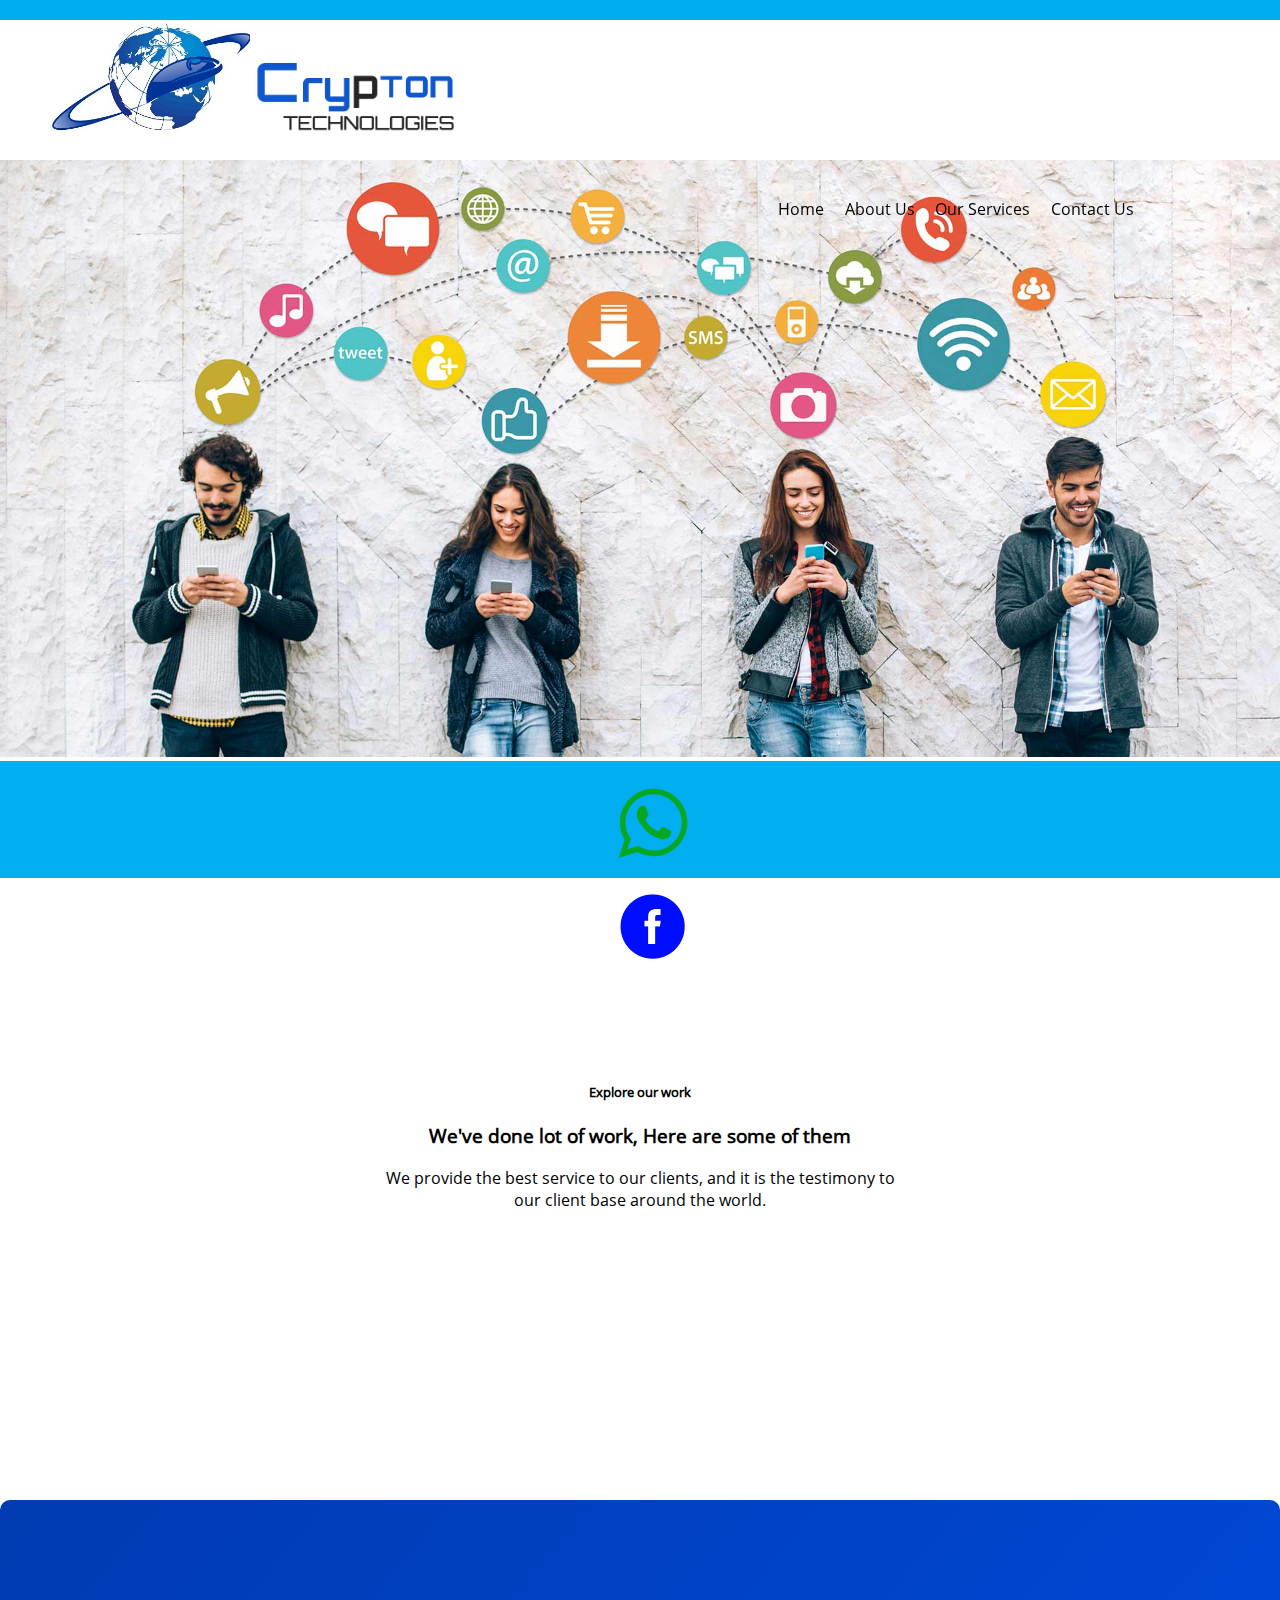
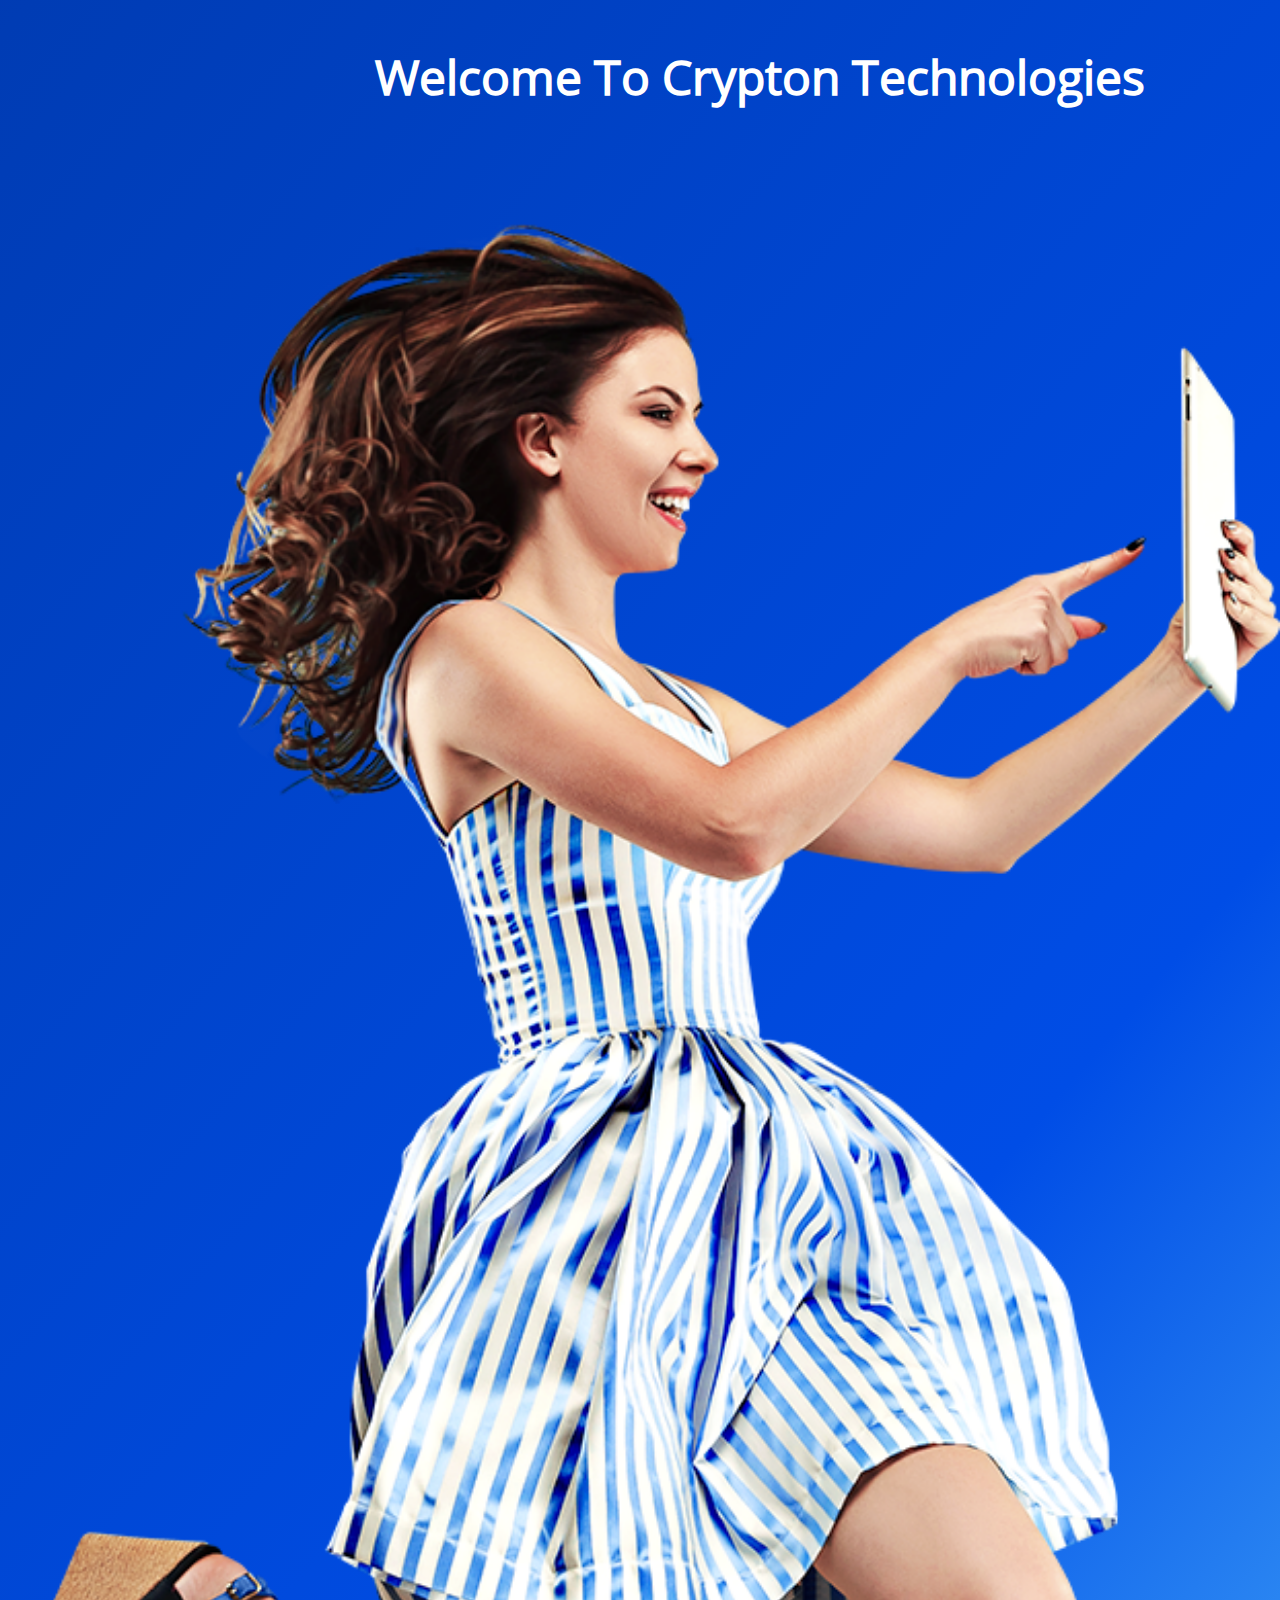
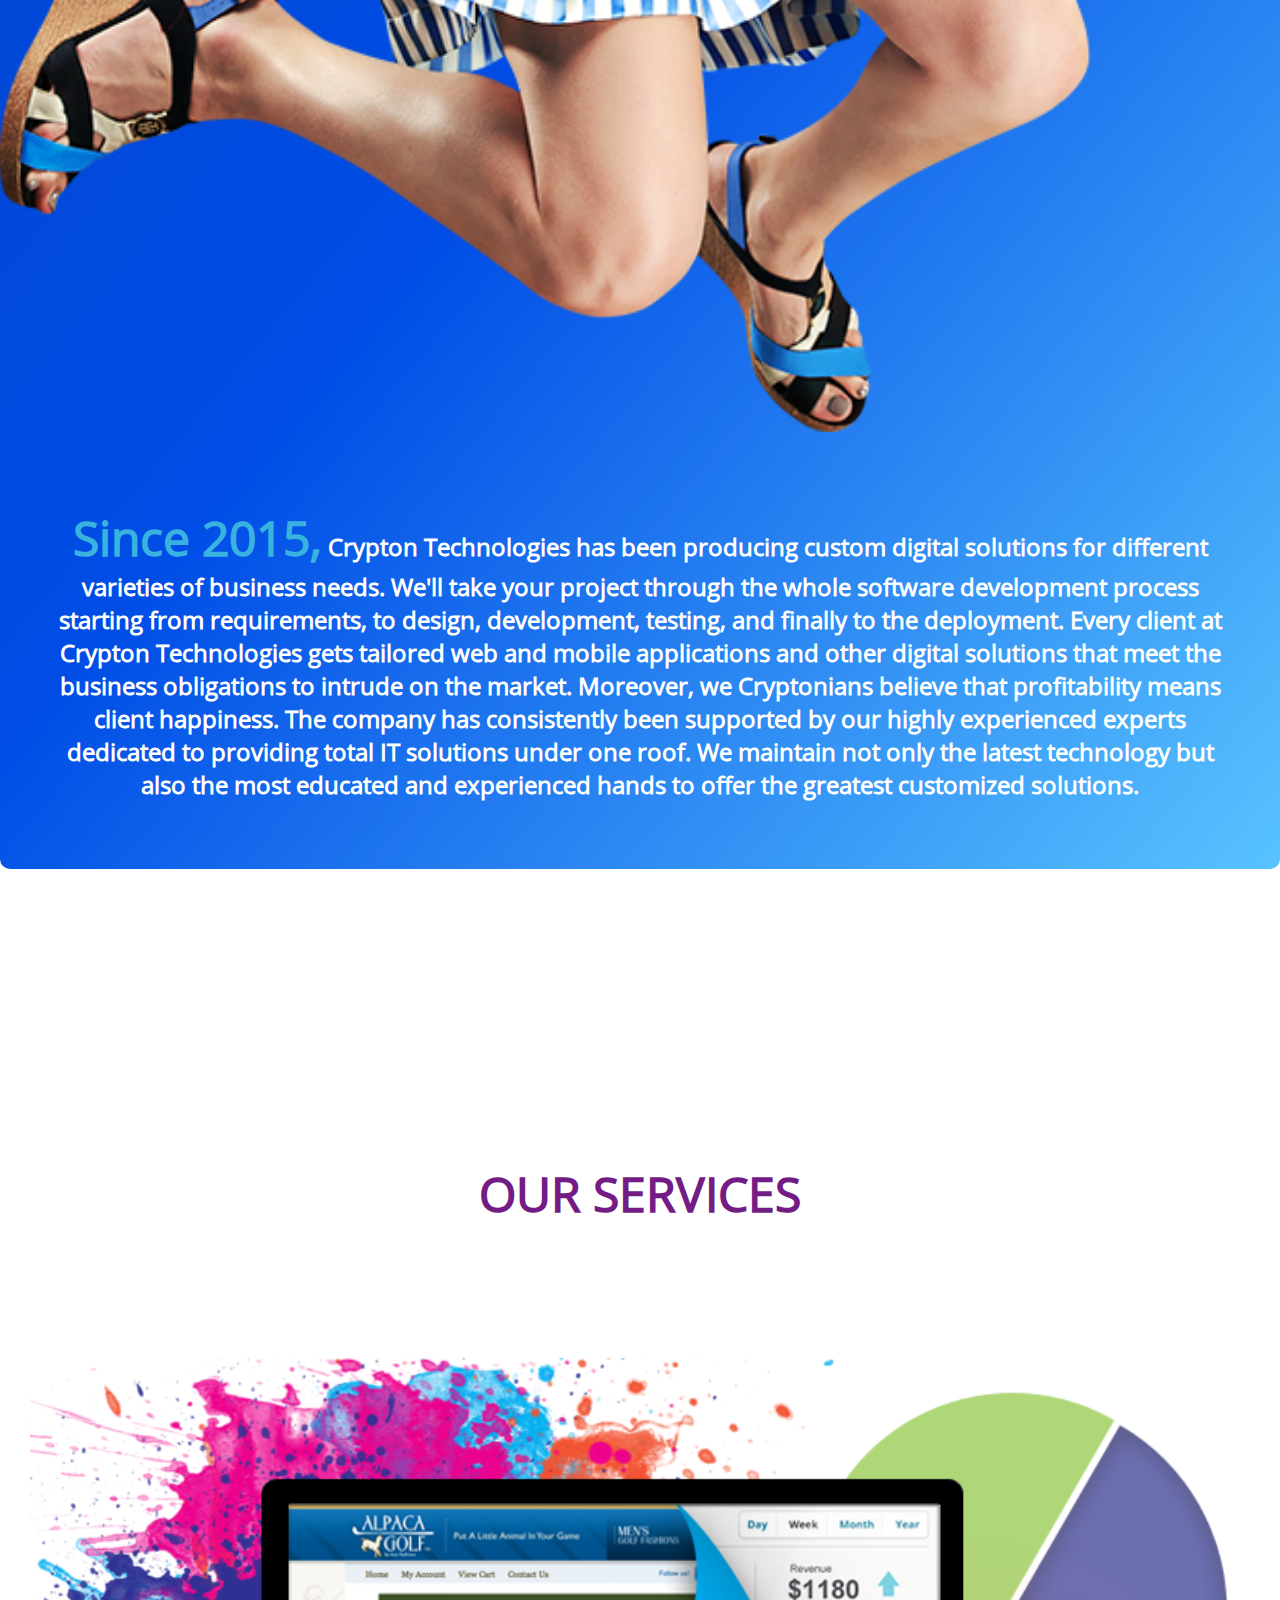
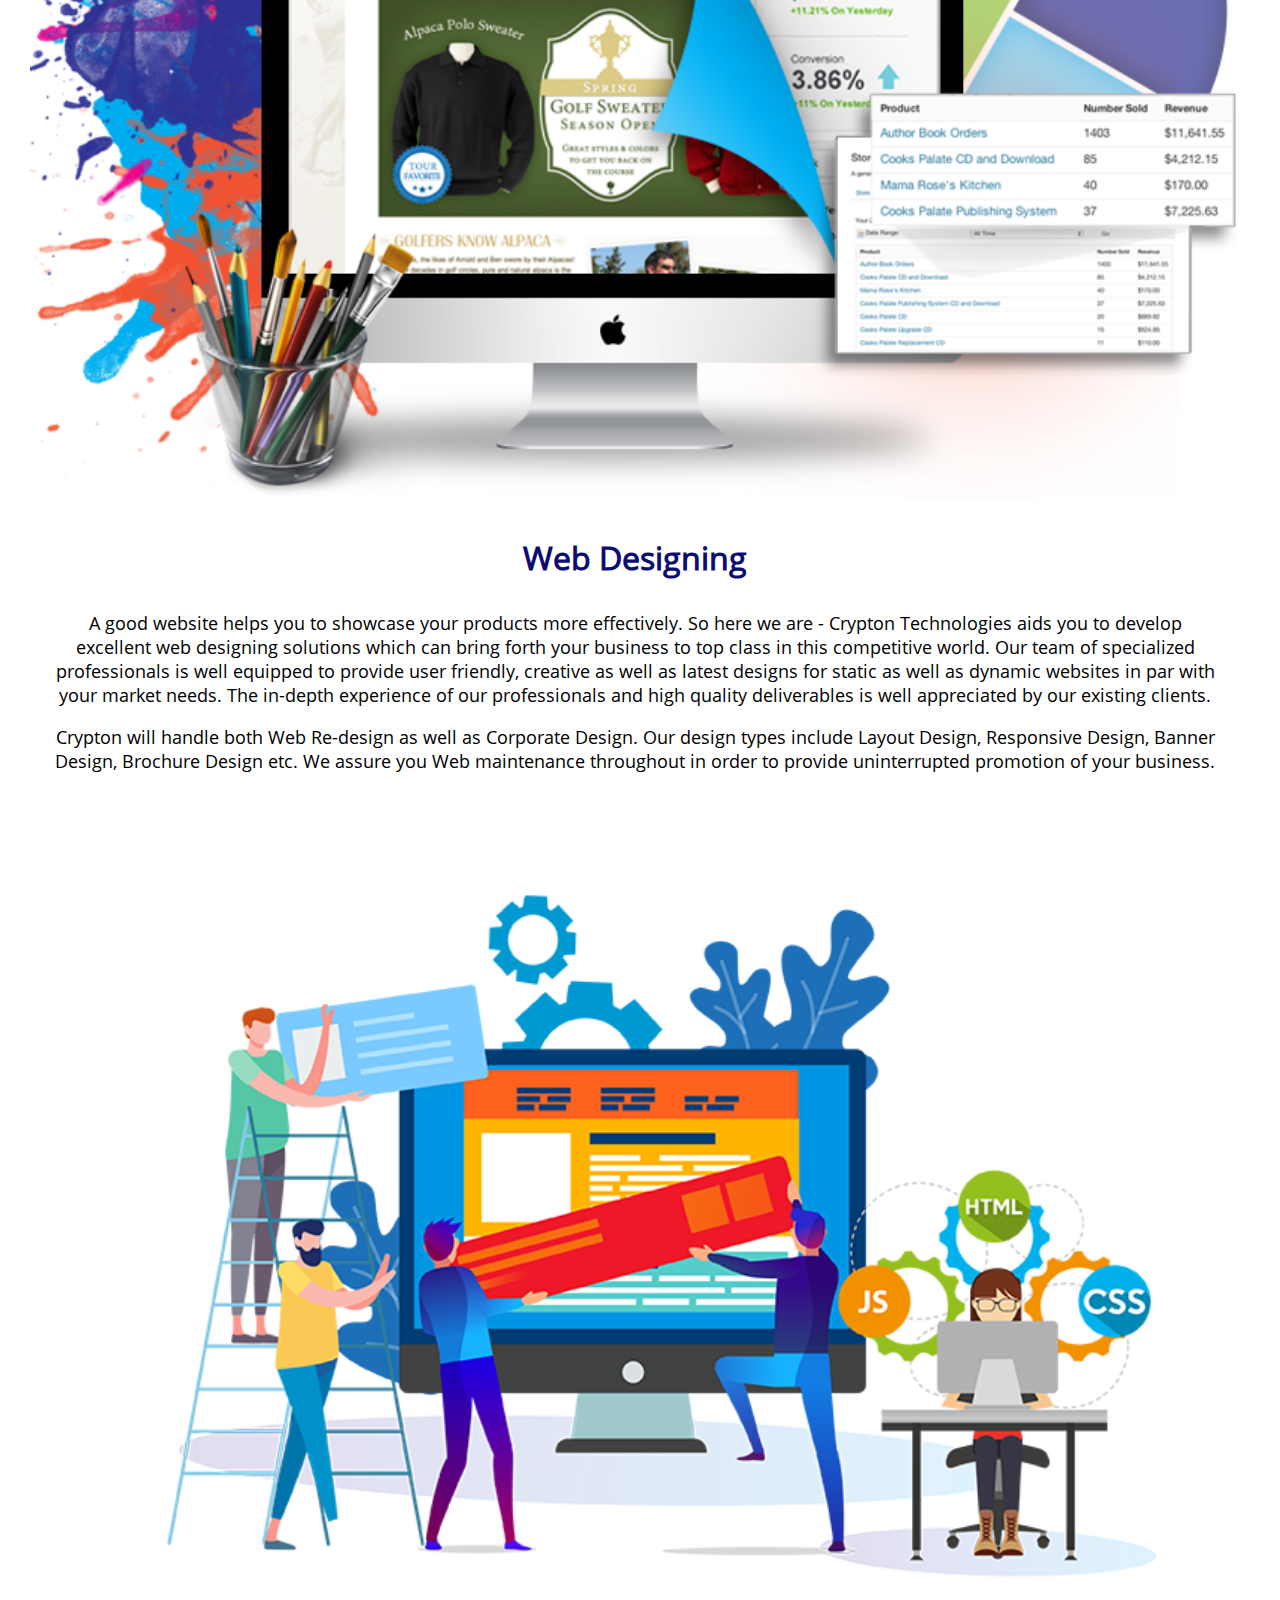
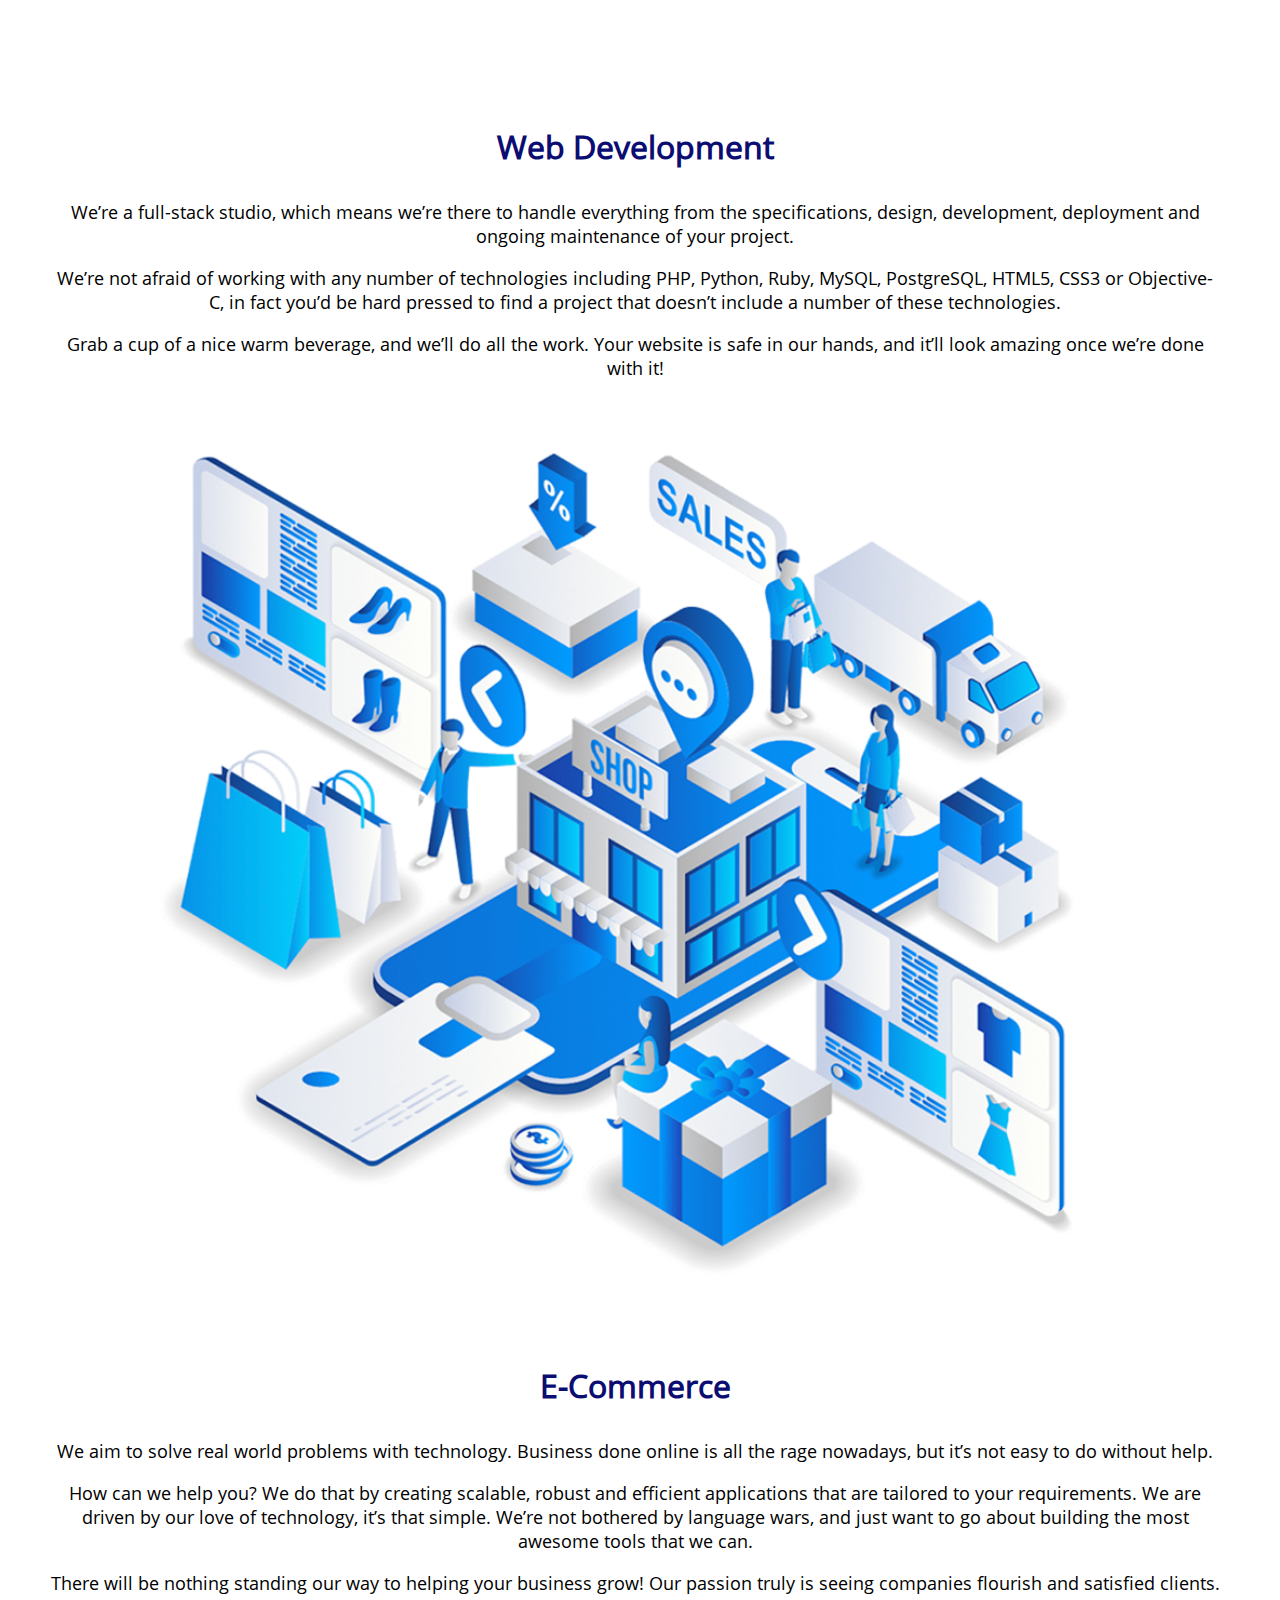
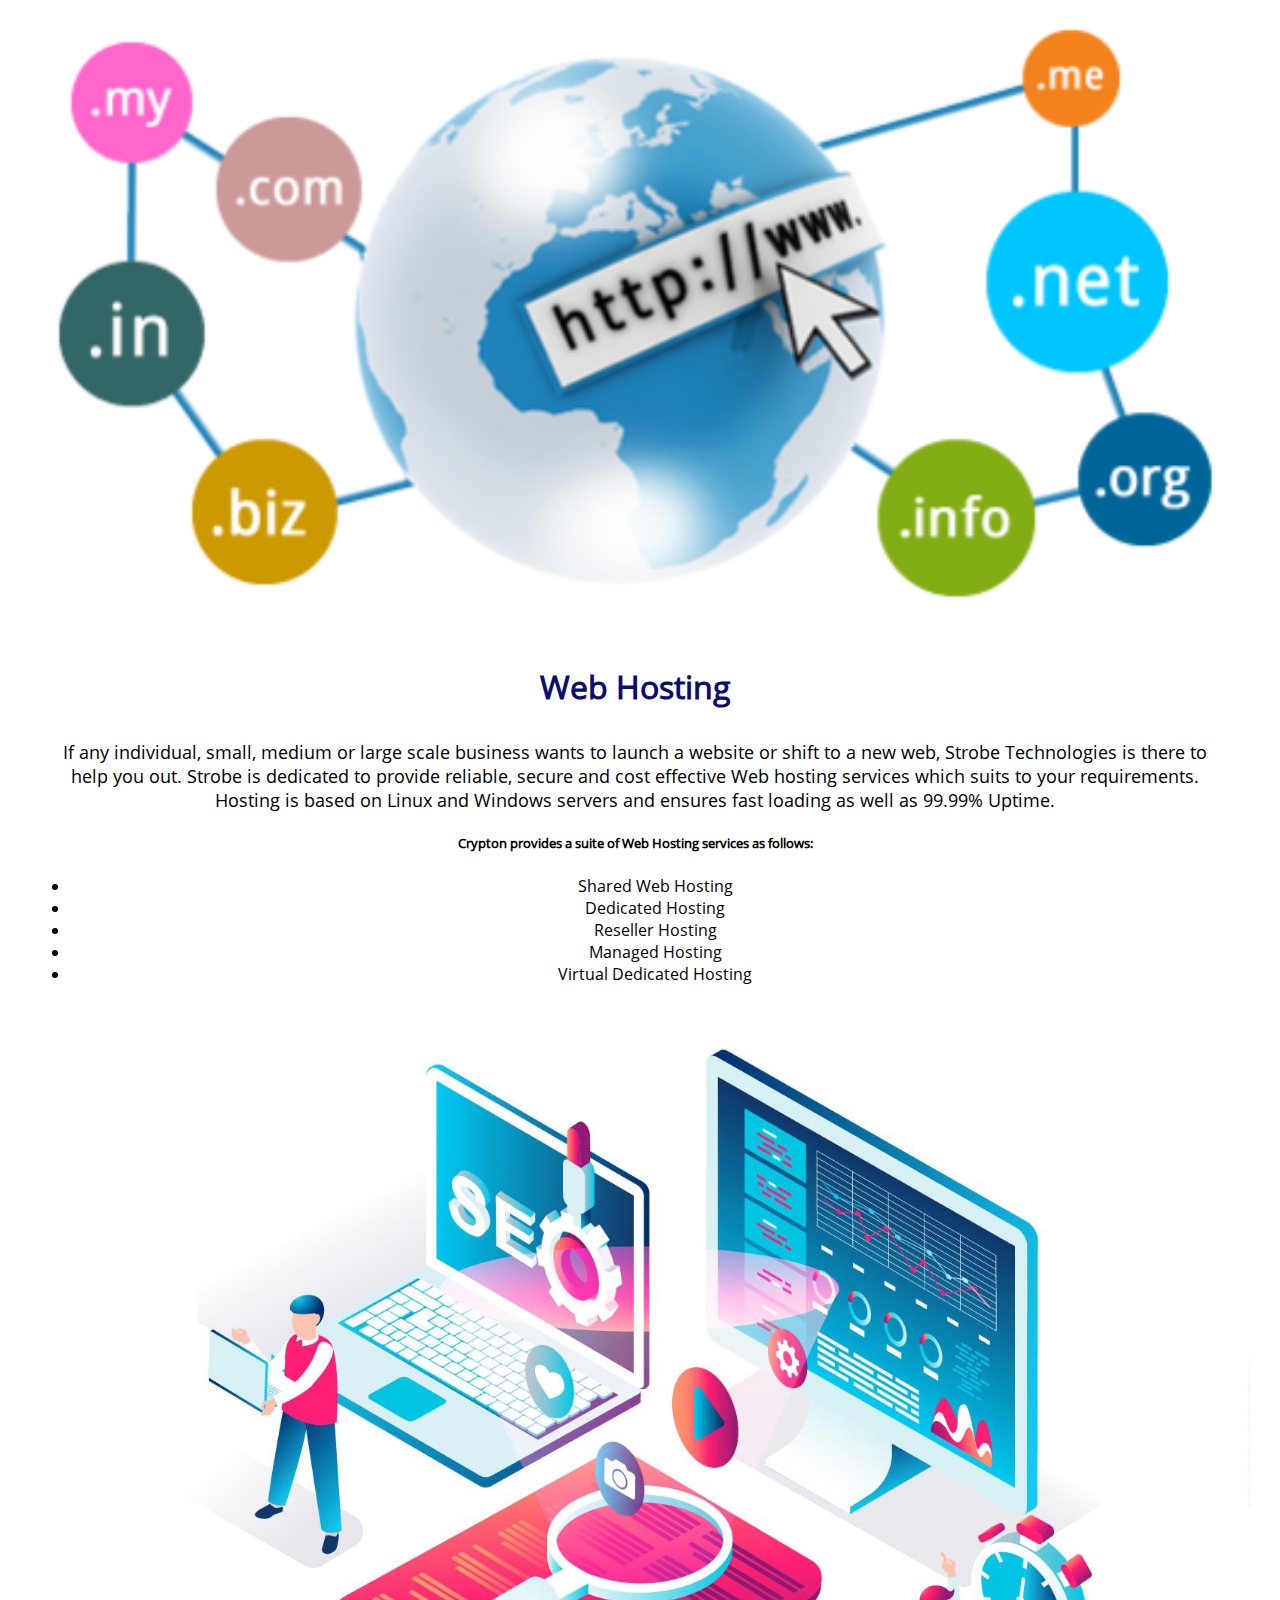
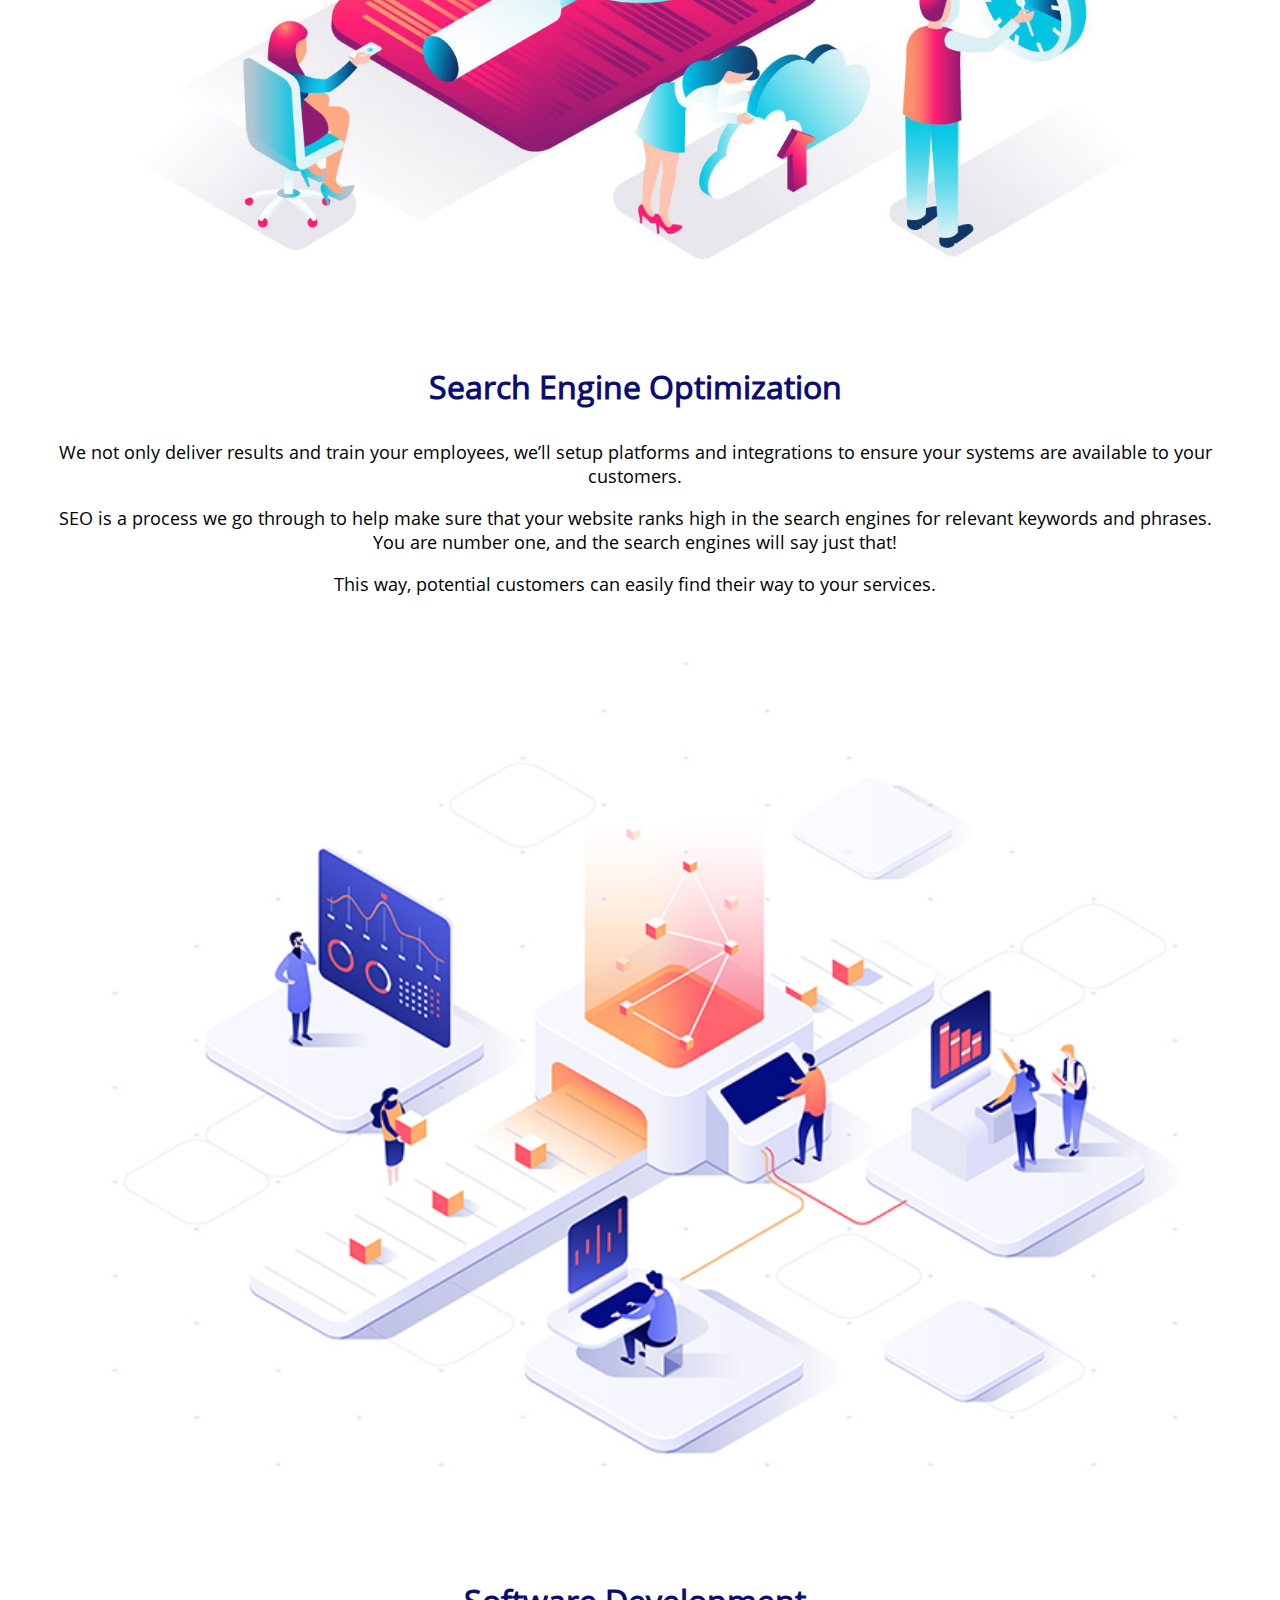
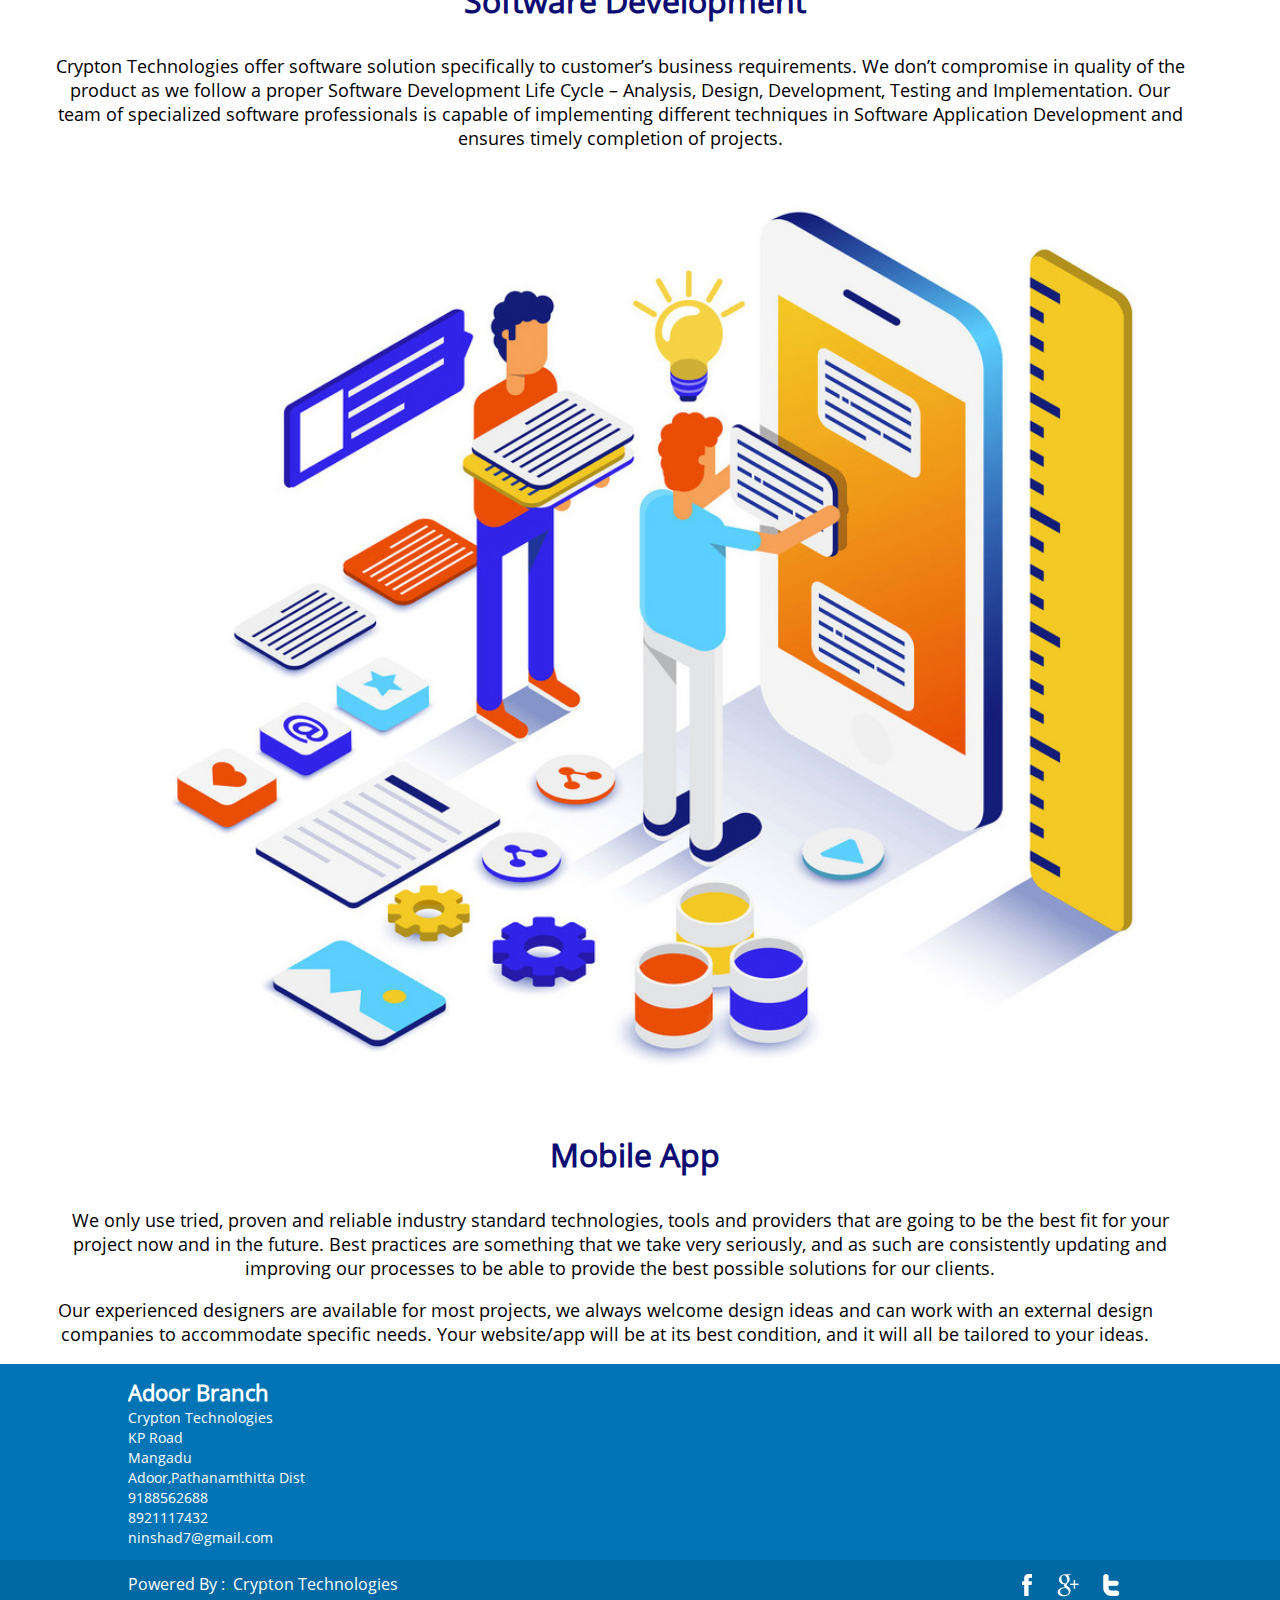
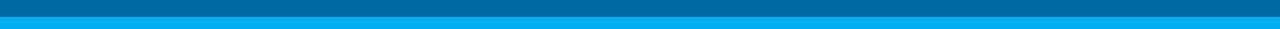
==== index.html @ d17ed63d "final file" ====
<!doctype html>
<html lang="en">
    
<meta http-equiv="content-type" content="text/html;charset=UTF-8" />
<head><link rel="SHORTCUT ICON" href= "favicon.ico"/>
        <title>Crypton Technologies</title>
        <link rel="icon" href="image/C-icon.png" type="image/gif" sizes="16x16">

        <meta charset="UTF-8">
        <meta name="description" content="Crypton technologies, ernakulam,kochi,adoor,pathanamthitta,kerala" />
        <meta name="keywords" content="Crypton technologies, ernakulam,kochi,adoor,pathanamthitta,kerala"/>
        <meta name="viewport" content="width=device-width,initial-scale=1,maximum-scale=1,user-scalable=no"/>
        <meta name="google-site-verification" content="0KHMVZ8D6ejwrMhifEtic9JtCT7W3OcyH9omM4AAMWU" />
        <link href="style/style.css" rel="stylesheet" type="text/css" title="Networking Courses Kollam" />
                <script type="text/javascript">
            var kla = 0;
            var iggg = ["admin/upload/head1.jpg","admin/upload/head4.jpg","admin/upload/head1.jpg","admin/upload/head6.png","admin/upload/head1.jpg","admin/upload/slide13.jpg"];
            window.setInterval(function () {
                document.getElementById("sss").style.opacity = "0.2"
                window.setTimeout(function () {
                    document.getElementById("sss").src = iggg[kla];
                    document.getElementById("sss").style.opacity = "1"
                }, 750);
                kla++;
                if (kla > iggg.length - 1) {
                    kla = 0;
                }
            }, 5000);
        </script>



<link href="https://cdn.jsdelivr.net/npm/bootstrap@5.0.0-beta1/dist/css/bootstrap.min.css" rel="stylesheet" integrity="sha384-giJF6kkoqNQ00vy+HMDP7azOuL0xtbfIcaT9wjKHr8RbDVddVHyTfAAsrekwKmP1" crossorigin="anonymous">



    </head>

    <body>
        
        <div id="container">
            <div class="header" >
                <div class="row" style="background: white;">
                    <div class="col-12 col-sm-12 col-md-6 col-lg-6 col-xl-6">  
                  <img src="image/Soften-Logo1.jpg" style="width: 200px;margin-left: 50px;"  alt="Crypton Technologies">
                  <img   src="image/crypton1.png" style="width: 200px; margin-left: 0px;"  alt="Crypton Technologies">
                    </div>
    	          <div  class="col-12 col-sm-12 col-md-6 col-lg-6 col-xl-6" id="topnav">
                     <a href="index.html"  title="Crypton Technologies" >Home</a>
                     <a href="#about" title="Company profile of Crypton Technologies">About Us</a>
                    <a href="#servicess" title="Services of Crypton Technologies">Our Services</a>
                    <!-- <a href="portfolio.html" title="Portfolio of Crypton Technologies">Portfolio</a> -->
                    <a href="contact-us.html" title="contact">Contact Us</a>
                  </div>
                </div>
            </div>  
        </div> 
        </div>        
            
            
          
            <div class="slide" style="padding-top: 10em;">


              
                
                <img  src="image/slide11.jpg" alt="Crypton"  id="sss"/> 
                
            </div>
        
    
            <section class="head-section"></section>
                <div id="menu2">
    	<div id="topnav2">
        
      <!--  <a href="products.html" title="Products of Strobe Technologies">Products</a>
		<a href="blog.html" title="Blog of Strobe Technologies">Blog</a>
        <a href="placed.html" title="Student who placed of Strobe Technologies">Placements</a>
        <a href="international.html" title="International of Strobe Technologies">International</a>
        <a href="video.html" title="Video Gallery of Strobe Technologies">Video Gallery</a>
        <a href="faculty.html" title="Faculty of Strobe Technologies"  >Faculty</a>
        <a href="franchisee.html" title="Franchisee of Strobe Technologies">Franchisee</a>
        <a href="download.html" title="Downloads">Downloads</a>
        <a href="certification.html" title="Certification of Strobe Technologies">Certification</a>        </div>
    </div>   
    --> 
    
    <div class="q8c6tt-2 jxPOhn"><a href="https://wa.me/9188562688" target="_blank" color="#4dc247" class="q8c6tt-0 jlzTty"><svg viewBox="0 0 32 32" xmlns="http://www.w3.org/2000/svg" xmlns:xlink="http://www.w3.org/1999/xlink" style="width: 100px; height:100px; fill: rgb(8, 167, 35); stroke: none;"><path d="M19.11 17.205c-.372 0-1.088 1.39-1.518 1.39a.63.63 0 0 1-.315-.1c-.802-.402-1.504-.817-2.163-1.447-.545-.516-1.146-1.29-1.46-1.963a.426.426 0 0 1-.073-.215c0-.33.99-.945.99-1.49 0-.143-.73-2.09-.832-2.335-.143-.372-.214-.487-.6-.487-.187 0-.36-.043-.53-.043-.302 0-.53.115-.746.315-.688.645-1.032 1.318-1.06 2.264v.114c-.015.99.472 1.977 1.017 2.78 1.23 1.82 2.506 3.41 4.554 4.34.616.287 2.035.888 2.722.888.817 0 2.15-.515 2.478-1.318.13-.33.244-.73.244-1.088 0-.058 0-.144-.03-.215-.1-.172-2.434-1.39-2.678-1.39zm-2.908 7.593c-1.747 0-3.48-.53-4.942-1.49L7.793 24.41l1.132-3.337a8.955 8.955 0 0 1-1.72-5.272c0-4.955 4.04-8.995 8.997-8.995S25.2 10.845 25.2 15.8c0 4.958-4.04 8.998-8.998 8.998zm0-19.798c-5.96 0-10.8 4.842-10.8 10.8 0 1.964.53 3.898 1.546 5.574L5 27.176l5.974-1.92a10.807 10.807 0 0 0 16.03-9.455c0-5.958-4.842-10.8-10.802-10.8z">
        
    </path></svg></a></div>
    
    

 

         <div id="con"  >

                <div class="row">
                    <div style="padding: 1em;"> <a href="https://www.facebook.com/Crypton-Technologies-102543871798617"><img src="image/fb.png" width="65em" height="65em" alt="facebook" /></a></div>
                   
                    
                    <div class="col-6 col-sm-6 col-md-6 col-lg-6 col-xl-6" style="padding: 5em;">
                    
                       

                        
                            <h5 class="small-title wow bounceInLeft" data-wow-duration="3s" style="visibility: visible; animation-duration: 3s; animation-name: bounceInLeft;">
                            Explore our work </h5>
                            <h3 class="title-3 wow bounceInLeft" data-wow-duration="3s" style="visibility: visible; animation-duration: 3s; animation-name: bounceInLeft; font-weight: bolder;">
                            We've done lot of work, Here are some of them </h3>
                            <p class="title-para wow bounceInLeft" data-wow-duration="3s" style="visibility: visible; animation-duration: 3s; animation-name: bounceInLeft;">We provide the best service to our
                            clients, and it is the testimony to<br>our client base around the
                            world.</p>
                           
                            


                            <!-- "https://storage.googleapis.com/webcastletech/webcastletech_home_portfolio.mp4" -->


                    </div>
                        <div class="col-6 col-sm-6 col-md-6 col-lg-6 col-xl-6" data-wow-duration="3s" >
                            <video width="550em"  muted="" autoplay="autoplay" loop="loop"  >
                            <source src=videos/vdo1.mp4>
                            </video>
                            
                            
                            
                            
                            
                            </div>
    
                    </div>

           
           



                <div id="about" style="width: 100%;  background: linear-gradient(-50deg,#58c3ff 0,#004de6 40%,#003bb1 100%);">

                    <div class="row">
                        <h1 title="Network courses in Kollam" style="color: white;margin-top: 3em; font-weight: bold; font-size: 3em; margin-left: 5em;" >Welcome To Crypton Technologies </h1>
                        <div class="col-6 col-sm-6 col-md-6 col-lg-6 col-xl-6" style="padding-top: 5em;">
                            <img src="image/about-image.png" height="auto" width="100%" data-v-9f7d1794="">
        
                        </div>
                        <div class="col-6 col-sm-6 col-md-6 col-lg-6 col-xl-6">
                            
                                <h2 style="color: white; padding: 2em;"><span style="color:#39b2df; font-size: 2em;">Since 2015,</span>  Crypton Technologies has been producing custom digital solutions for different varieties of business needs. We'll take your project through the whole software development process starting from requirements, to design, development, testing, and finally to the deployment. Every client at Crypton Technologies gets tailored web and mobile applications and other digital solutions that meet the business obligations to intrude on the market. Moreover, we Cryptonians believe that profitability means client happiness. The company has consistently been supported by our highly experienced experts dedicated to providing total IT solutions under one roof. We maintain not only the latest technology but also the most educated and experienced hands to offer the greatest customized solutions. </h2>
        
                        </div>

                   </div>


               </div>


                    <!-- <h1 title="Network courses in Kollam" style="color: white;margin-top: 3em; font-weight: bold; font-size: 3em;">Welcome To Crypton Technologies </h1>
                        <h2 style="color: white; padding: 6em;"><span style="color:#39b2df; font-size: 2em;">Crypton Technologies</span> offer broad, deep spectrum of software and networking courses for candidates meeting industrial standards and succor them to pursue certification in CCNA, CCNP, MCITP, SCJP, CCSP, CCIE, MCSE, RHCE, Live Projects, Asp.Net, C#.Net, PHP, Java, J2EE, Android, Ethical Hacking etc. We furnish a comprehensive, modern learning experience to help students enhance their foundational IT skills required to design, build, and manage software and networks, along with career skills such as problem solving, and critical thinking. </h2>  
                    </div> -->
                    

                   
               
        <section id="servicess" style="padding-top: 10em;">
                
        <div  style="padding: 100px; text-align: center; " >

       
            <h1 class="services-style" style="color: #731c85; font-weight: bolder; font-size:3em;" >OUR SERVICES</h1>
        </div>
    </section>

        
        <section style="padding-left: 30px; padding-right: 40px;"  >

            <div class="row">
                <div class="col-12 col-sm-12 col-md-6 col-lg-6 col-xl-6"> 
                    <img src="image/web design.png" height="auto" width="100%" data-v-9f7d1794="">
                           </div>
                 <div class="col-12 col-sm-12 col-md-6 col-lg-6 col-xl-6"> 
                    <h3 class="text-center font-weight-bold" data-v-9f7d1794=""  style="color: #0b0d72; font-weight: bolder; font-size: xx-large;">Web Designing</h3> 
                    <p class="text-justify mt-4" data-v-9f7d1794="" style="font-size:large; margin-right: 20px;margin-left: 20px;"> A good website helps you to showcase your products more effectively. So here we are - Crypton Technologies aids you to develop excellent web designing solutions which can bring forth your business to top class in this competitive world. Our team of specialized professionals is well equipped to provide user friendly, creative as well as latest designs for static as well as dynamic websites in par with your market needs. The in-depth experience of our professionals and high quality deliverables is well appreciated by our existing clients.</p>
            <p class="text-justify" data-v-9f7d1794="" style="font-size:large; margin-right: 20px;margin-left: 20px;">Crypton will handle both Web Re-design as well as Corporate Design. Our design types include Layout Design, Responsive Design, Banner Design, Brochure Design etc. We assure you Web maintenance throughout in order to provide uninterrupted promotion of your business.</p>
        </div> 

            <div class="row">
                <div class="col-12 col-sm-12 col-md-6 col-lg-6 col-xl-6">
                    <img src="image/web development.png" height="auto" width="100%"  data-v-9f7d1794="">
                </div> 
                <div class="col-12 col-sm-12 col-md-6 col-lg-6 col-xl-6">
                    <h3 class="text-center font-weight-bold" data-v-9f7d1794=""  style="color: #0b0d72; font-weight: bolder; font-size: xx-large;">Web Development</h3>
                     <p class="text-justify mt-4" data-v-9f7d1794=""  style="font-size:large; margin-right: 20px;margin-left: 20px;"> We’re a full-stack studio, which means we’re there to handle everything from the specifications, design,
                development, deployment and ongoing maintenance of your project.</p> 
                <p class="text-justify" data-v-9f7d1794="" style="font-size:large; margin-right: 20px;margin-left: 20px;">We’re not afraid of working with any number of technologies including PHP, Python, Ruby, MySQL,
                PostgreSQL, HTML5, CSS3 or Objective-C, in fact you’d be hard pressed to find a project that doesn’t include a number of these technologies.</p>
                 <p class="text-justify" data-v-9f7d1794="" style="font-size:large; margin-right: 20px;margin-left: 20px;">Grab a cup of a nice warm beverage, and we’ll do all the work. Your website is safe in our hands, and it’ll look amazing once we’re done with it!</p>
               </div>
              
        <div class="row">
            <div class="col-12 col-sm-12 col-md-6 col-lg-6 col-xl-6">
              <img src="image/pic1.png" height="auto" width="100%" style="padding: 10px" data-v-9f7d1794="">
            </div>
            <div class="col-12 col-sm-12 col-md-6 col-lg-6 col-xl-6">
              <h3 class="text-center font-weight-bold" data-v-9f7d1794="" style="color: #0b0d72; font-weight: bolder; font-size: xx-large;">E-Commerce </h3>
              <p class="text-justify mt-4" data-v-9f7d1794="" style="font-size:large; margin-right: 20px;margin-left: 20px;"> We aim to solve real world problems with technology. Business done online is all the rage nowadays, but it’s not easy to do without help.</p>
               <p class="text-justify" data-v-9f7d1794="" style="font-size:large; margin-right: 20px;margin-left: 20px;">How can we help you? We do that by creating scalable, robust and efficient applications that are
         tailored to your requirements. We are driven by our love of technology, it’s that simple. We’re not
         bothered by language wars, and just want to go about building the most awesome tools that we can.</p>
          <p class="text-justify" data-v-9f7d1794="" style="font-size:large; margin-right: 20px;margin-left: 20px;">There will be nothing standing our way to helping your business grow! Our passion truly is seeing companies flourish and satisfied clients.</p>
            </div>
            <div class="row">
                <div class="col-12 col-sm-12 col-md-6 col-lg-6 col-xl-6"> 
                    <img src="image/web hostinggg.png" height="auto" width="100%" style="padding: 10px" data-v-9f7d1794="">
                </div>
                <div class="col-12 col-sm-12 col-md-6 col-lg-6 col-xl-6"> 
                    <h3 class="text-center font-weight-bold" data-v-9f7d1794=""  style="color: #0b0d72; font-weight: bolder; font-size: xx-large;">Web Hosting</h3> 
                    <p class="text-justify mt-4" style="font-size:large; margin-right: 20px;margin-left: 20px;" data-v-9f7d1794="">If any individual, small, medium or large scale business wants to launch a website or shift to a new web, Strobe Technologies is there to help you out. Strobe is dedicated to provide reliable, secure and cost effective Web hosting services which suits to your requirements. Hosting is based on Linux and Windows servers and ensures fast loading as well as 99.99% Uptime.</p>
                    <h5 class="head2">Crypton provides a suite of Web Hosting services as follows:</h5>
                    <ul>
                        <li>Shared Web Hosting</li>
                        <li>Dedicated Hosting</li>
                        <li>Reseller Hosting</li>
                         <li>Managed Hosting</li>
                        <li>Virtual Dedicated Hosting</li>
                    </ul>
              </div>
              <div class="row">
                <div class="col-12 col-sm-12 col-md-6 col-lg-6 col-xl-6">
                    <img src="image/pic2.jpg" height="auto" width="100%" style="padding: 10px" data-v-9f7d1794="">
    
                </div> 
                <div class="col-12 col-sm-12 col-md-6 col-lg-6 col-xl-6">
                    <h3 class="text-center font-weight-bold" data-v-9f7d1794=""  style="color: #0b0d72; font-weight: bolder; font-size: xx-large;">Search Engine Optimization</h3>
                    <p class="text-justify mt-4" data-v-9f7d1794=""  style="font-size:large; margin-right: 20px;margin-left: 20px;"> We not only deliver results and train your employees, we’ll setup platforms and integrations to ensure your systems are available to your customers.</p>
                     <p class="text-justify" data-v-9f7d1794="" style="font-size:large; margin-right: 20px;margin-left: 20px;">SEO is a process we go through to help make sure that your website ranks high in the search engines for
                   relevant keywords and phrases. You are number one, and the search engines will say just that!</p>
                    <p class="text-justify" data-v-9f7d1794=""  style="font-size:large; margin-right: 20px;margin-left: 20px;">This way, potential customers can easily find their way to your services.</p>
                   </div> 
                   <div class="row">
                    <div class="col-12 col-sm-12 col-md-6 col-lg-6 col-xl-6"> 
                        <img src="image/pic3.jpg" height="auto" width="100%"  style="padding: 10px" data-v-9f7d1794="">
                    </div>
                    <div class="col-12 col-sm-12 col-md-6 col-lg-6 col-xl-6">
                        <h3 class="text-center font-weight-bold" data-v-9f7d1794=""  style="color: #0b0d72; font-weight: bolder; font-size: xx-large;">Software Development</h3>
                         <p class="text-justify mt-4" data-v-9f7d1794="" style="font-size:large; margin-right: 50px;margin-left: 20px;"> Crypton Technologies offer software solution specifically to customer’s business requirements. We don’t compromise in quality of the product as we follow a proper Software Development Life Cycle – Analysis, Design, Development, Testing and Implementation. Our team of specialized software professionals is capable of implementing different techniques in Software Application Development and ensures timely completion of projects.</p> 
                    
                    </div>
         <div class="row">
                    <div class="col-12 col-sm-12 col-md-6 col-lg-6 col-xl-6"> 
                        <img src="image/pic4.jpg" height="auto" width="100%" style="padding: 10px" data-v-9f7d1794="">
                    </div>
                    <div class="col-12 col-sm-12 col-md-6 col-lg-6 col-xl-6"> 
                        <h3 class="text-center font-weight-bold" data-v-9f7d1794=""  style="color: #0b0d72; font-weight: bolder; font-size: xx-large;">Mobile App</h3> 
                        <p class="text-justify mt-4" data-v-9f7d1794="" style="font-size:large; margin-right: 50px;margin-left: 20px;"> We only use tried, proven and reliable industry standard technologies, tools and providers that are going
               to be the best fit for your project now and in the future. Best practices are something that we take very
               seriously, and as such are consistently updating and improving our processes to be able to provide the
               best possible solutions for our clients.</p>
                <p class="text-justify" data-v-9f7d1794="" style="font-size:large; margin-right: 80px;margin-left: 20px;">Our experienced designers are available for most projects, we always welcome design ideas and can
               work with an external design companies to accommodate specific needs. Your website/app will be at its
               best condition, and it will all be tailored to your ideas.</p>
           </div>    
    </section>


          <!-- <div class="col-md-6 d-xs-none d-md-none" data-v-9f7d1794=""><img src="_nuxt/img/bfd0343.jpg" height="auto" width="100%" style="padding: 10px" data-v-9f7d1794="">
            </div> --> 
        </div>
    </div>
    </section>

<script  type="text/javascript">
    function ajax() {
        var ajaxRequest;
        try {
            ajaxRequest = new XMLHttpRequest();
        } catch (e) {
            try {
                ajaxRequest = new ActiveXObject("Msxml2.XMLHTTP");
            } catch (e) {
                try {
                    ajaxRequest = new ActiveXObject("Microsoft.XMLHTTP");
                } catch (e) {
                    alert("Your browser broke!");
                    return false;
                }
            }
        }
        if (document.getElementById('namef').value == "") {
            alert('Enter your Name');
            return false;
        }
        var x = document.forms["myForm1"]["email"].value;
        var atpos = x.indexOf("@");
        var dotpos = x.lastIndexOf(".");
        if (atpos < 1 || dotpos < atpos + 2 || dotpos + 2 >= x.length)
        {
            alert("Enter a valid e-mail address");
            return false;
        }
        if (document.getElementById('phonef').value == "") {
            alert('Enter your phone number');
            return false;
        }
        ajaxRequest.onreadystatechange = function () {
            if (ajaxRequest.readyState == 4) {
                var ajaxDisplay = document.getElementById('enqu');
                ajaxDisplay.innerHTML = ajaxRequest.responseText;
            }
        }
        var name = document.getElementById('namef').value;
        var email = document.getElementById('email').value;
        var phone = document.getElementById('phonef').value;
        var details = "Get a call Back";
        var hidden = "Get a call Back";
        var answer = document.getElementById('answerf').value;
        var an = document.getElementById('anf').value;
        var queryString = "?name=" + name + "&email=" + email + "&phone=" + phone + "&details=" + details + "&service=" + hidden + "&answer=" + answer + "&an=" + an;

        ajaxRequest.open("GET.html", "enqu_db.html" + queryString, true);
        ajaxRequest.send(null);
    }
</script>

<!-- FOOTER -->

<div id="footer">
    <div id="footerbox">
        
      <!-- <div class="innerbox">
            <div class="innerboxhead"><h4>Company</h4></div>
            <div class="footbody">
                <a href="index.html">Crypton Home </a>
                <a href="about.html">About Crypton </a>
                <a href="course.html">Course of </a>
                <a href="contact.html">Enquiry To </a>
                <a href="franchisee.html">Franchise To </a>
                <a href="career.html">Career To </a>
                <a href="contact.html">Contact </a>
            </div>                        
        </div>         --> 

        <div class="innerbox">
            <div class="innerboxhead">Adoor Branch</div>
            <div class="footbody">

                <h5>Crypton Technologies </h5>
                <h5>KP Road </h5>
                <h5>Mangadu</h5>
                <h5>Adoor,Pathanamthitta Dist</h5>
                <h5>9188562688</h5>
                <h5>8921117432</h5>
                <h5>ninshad7@gmail.com</h5>
            </div>                        
        </div> 
        <div class="innerbox">
            <!--<div class="innerboxhead">Kottayam Branch</div>-->
        <!--    <div class="footbody">-->

        <!--        <h5> Technologies </h5>-->
        <!--        <h5>Behind Head post office </h5>-->
        <!--        <h5>P.O road,</h5>-->
        <!--        <h5>Kottayam,Pin :686001</h5>-->
        <!--        <h5>0481 238</h5>-->
        <!--        <h5>9072**741</h5>-->
        <!--        <h5>90728****</h5>-->
        <!--    </div>                        -->
        </div> 

        <div class="innerbox">
            <div class="innerboxhead"></div>
            <div class="footbody">
                <div id="enqu">
                   
                </div>
            </div>                        
        </div>



    </div></div>
<div id="line">
    <div id="power">Powered By :<span style="color:#298e52;">..</span><a href="index-2.html">Crypton Technologies</a>
        <div id="icon">
            <a href="https://twitter.com/"><img src="image/twiter.png" width="20" height="25"  alt="Twiter"/></a>
            <a href="https://plus.google.com/"> <img src="image/google.png" width="25" height="26" alt="Google" /> </a>
            <a href="https://www.facebook.com/Crypton-Technologies-102543871798617"><img src="image/facebook.png" width="15" height="25" alt="facebook" /></a></div>
    </div></div>
<!-- Global site tag (gtag.js) - Google Analytics -->
<script async src="https://www.googletagmanager.com/gtag/js?id=UA-42582727-1"></script>
<script>
  window.dataLayer = window.dataLayer || [];
  function gtag(){dataLayer.push(arguments);}
  gtag('js', new Date());

  gtag('config', 'UA-42582727-1');



</script>
        </div>
   


        
        <script src="https://code.jquery.com/jquery-3.2.1.slim.min.js" integrity="sha384-KJ3o2DKtIkvYIK3UENzmM7KCkRr/rE9/Qpg6aAZGJwFDMVNA/GpGFF93hXpG5KkN" crossorigin="anonymous"></script>
        <script src="https://cdnjs.cloudflare.com/ajax/libs/popper.js/1.12.9/umd/popper.min.js" integrity="sha384-ApNbgh9B+Y1QKtv3Rn7W3mgPxhU9K/ScQsAP7hUibX39j7fakFPskvXusvfa0b4Q" crossorigin="anonymous"></script>
        <script src="https://maxcdn.bootstrapcdn.com/bootstrap/4.0.0/js/bootstrap.min.js" integrity="sha384-JZR6Spejh4U02d8jOt6vLEHfe/JQGiRRSQQxSfFWpi1MquVdAyjUar5+76PVCmYl" crossorigin="anonymous"></script>
       
    </body>


</html>
---- style/style.css ----
/*.header>img {
    
    width: 206px;
    height: 85px;
}
 .head-section{
     padding-left: 20px;
     padding-right: 2px;
 }




/*
.col-md-10 { 
    width: 83.33333333%;
}

.col-lg-6 {
    width: 50%;
}
.services-style {
    color: #3a2c8f;
    text-align: center;
    font-weight: bolder;
    font-size: xxx-large;
}
h1 {
    font-size: 32px;
    line-height: 45px;
    margin: 150px;
    margin-left: 505px;
    

}
.text-justify {
    text-align: justify;
}

.col-md-1, .col-md-10, .col-md-11, .col-md-12, .col-md-2, .col-md-3, .col-md-4, .col-md-5, .col-md-6, .col-md-7, .col-md-8, .col-md-9 {
    float: left;
}
.col-lg-1, .col-lg-10, .col-lg-11, .col-lg-12, .col-lg-2, .col-lg-3, .col-lg-4, .col-lg-5, .col-lg-6, .col-lg-7, .col-lg-8, .col-lg-9, .col-md-1, .col-md-10, .col-md-11, .col-md-12, .col-md-2, .col-md-3, .col-md-4, .col-md-5, .col-md-6, .col-md-7, .col-md-8, .col-md-9, .col-sm-1, .col-sm-10, .col-sm-11, .col-sm-12, .col-sm-2, .col-sm-3, .col-sm-4, .col-sm-5, .col-sm-6, .col-sm-7, .col-sm-8, .col-sm-9, .col-xs-1, .col-xs-10, .col-xs-11, .col-xs-12, .col-xs-2, .col-xs-3, .col-xs-4, .col-xs-5, .col-xs-6, .col-xs-7, .col-xs-8, .col-xs-9 {
    position: relative;
    min-height: 1px;
    padding-right: 15px;
    padding-left: 15px;
}
html, body, div, span, applet, object, iframe, a, abbr, acronym, address, big, cite, code, del, dfn, em, font, img, ins, kbd, q, s, samp, small, strike, strong, sub, sup, tt, var, b, u, i, center, dl, dt, dd, fieldset, form, label, legend, caption, tbody, tfoot, thead, tr, th, td {
    margin: 0;
    padding: 0;
    border: 0;
    outline: 0;
    float: left;
}
* {
    -webkit-box-sizing: border-box;
    -moz-box-sizing: border-box;
    box-sizing: border-box;
}
* {
    -webkit-box-sizing: border-box;
    -moz-box-sizing: border-box;
    box-sizing: border-box;
}
user agent stylesheet
div {
    display: block;
}
body {
    border: 0 none;
    font-size: 100%;
    margin: 0;
    outline: 0 none;
    padding: 0;
    vertical-align: baseline;
    font-size: 14px;
    line-height: 25px;
    font-family: 'Open Sans', Arial, Helvetica, sans-serif;
    font-weight: normal;
    color: #7e8082;
    background-color: #fff;
    -webkit-font-smoothing: antialiased !important;
    -webkit-text-size-adjust: 100% !important;
}
body {
    font-family: "Helvetica Neue",Helvetica,Arial,sans-serif;
    font-size: 14px;
    line-height: 1.42857143;
    color: #333;
    background-color: #fff;
}
html {
    font-size: 10px;
    -webkit-tap-highlight-color: rgba(0,0,0,0);
}
html {
    font-family: sans-serif;
    -webkit-text-size-adjust: 100%;
    -ms-text-size-adjust: 100%;
}
:after, :before {
    -webkit-box-sizing: border-box;
    -moz-box-sizing: border-box;
    box-sizing: border-box;
}
:after, :before {
    -webkit-box-sizing: border-box;
    -moz-box-sizing: border-box;
    box-sizing: border-box;
}
::selection {
    background-color: #ffea00;
    color: #4b4e53;
}
.row, .clearfix {
    zoom: 1;
}
.mb-5 {
    margin-bottom: 5px !important;
}
.mt-5 {
    margin-top: 5px !important;
}
.row {
    margin-right: -14px;
    margin-left: -15px;
}
.row {
    margin-right: -15px;
    margin-left: -15px;
}
html, body, div, span, applet, object, iframe, a, abbr, acronym, address, big, cite, code, del, dfn, em, font, img, ins, kbd, q, s, samp, small, strike, strong, sub, sup, tt, var, b, u, i, center, dl, dt, dd, fieldset, form, label, legend, caption, tbody, tfoot, thead, tr, th, td {
    margin: 0;
    padding: 0;
    border: 0;
    outline: 0;
}
* {
    -webkit-box-sizing: border-box;
    -moz-box-sizing: border-box;
    box-sizing: border-box;
}
* {
    -webkit-box-sizing: border-box;
    -moz-box-sizing: border-box;
    box-sizing: border-box;
}
user agent stylesheet
div {
    display: block;
}
body {
    border: 0 none;
    font-size: 100%;
    margin: 0;
    outline: 0 none;
    padding: 0;
    vertical-align: baseline;
    font-size: 14px;
    line-height: 25px;
    font-family: 'Open Sans', Arial, Helvetica, sans-serif;
    font-weight: normal;
    color: #7e8082;
    background-color: #fff;
    -webkit-font-smoothing: antialiased !important;
    -webkit-text-size-adjust: 100% !important;
}
body {
    font-family: "Helvetica Neue",Helvetica,Arial,sans-serif;
    font-size: 14px;
    line-height: 1.42857143;
    color: #333;
    background-color: #fff;
}
html {
    font-size: 10px;
    -webkit-tap-highlight-color: rgba(0,0,0,0);
}
html {
    font-family: sans-serif;
    -webkit-text-size-adjust: 100%;
    -ms-text-size-adjust: 100%;
}
.clearfix:before, .clearfix:after, .row:before, .row:after {
    content: '\0020';
    display: block;
    overflow: hidden;
    visibility: hidden;
    width: 0;
    height: 0;
}
.btn-group-vertical>.btn-group:after, .btn-group-vertical>.btn-group:before, .btn-toolbar:after, .btn-toolbar:before, .clearfix:after, .clearfix:before, .container-fluid:after, .container-fluid:before, .container:after, .container:before, .dl-horizontal dd:after, .dl-horizontal dd:before, .form-horizontal .form-group:after, .form-horizontal .form-group:before, .modal-footer:after, .modal-footer:before, .nav:after, .nav:before, .navbar-collapse:after, .navbar-collapse:before, .navbar-header:after, .navbar-header:before, .navbar:after, .navbar:before, .pager:after, .pager:before, .panel-body:after, .panel-body:before, .row:after, .row:before {
    display: table;
    content: " ";
}
:after, :before {
    -webkit-box-sizing: border-box;
    -moz-box-sizing: border-box;
    box-sizing: border-box;
}
.row:after, .clearfix:after {
    clear: both;
}
.clearfix:before, .clearfix:after, .row:before, .row:after {
    content: '\0020';
    display: block;
    overflow: hidden;
    visibility: hidden;
    width: 0;
    height: 0;
}
.btn-group-vertical>.btn-group:after, .btn-toolbar:after, .clearfix:after, .container-fluid:after, .container:after, .dl-horizontal dd:after, .form-horizontal .form-group:after, .modal-footer:after, .nav:after, .navbar-collapse:after, .navbar-header:after, .navbar:after, .pager:after, .panel-body:after, .row:after {
    clear: both;
}
.btn-group-vertical>.btn-group:after, .btn-group-vertical>.btn-group:before, .btn-toolbar:after, .btn-toolbar:before, .clearfix:after, .clearfix:before, .container-fluid:after, .container-fluid:before, .container:after, .container:before, .dl-horizontal dd:after, .dl-horizontal dd:before, .form-horizontal .form-group:after, .form-horizontal .form-group:before, .modal-footer:after, .modal-footer:before, .nav:after, .nav:before, .navbar-collapse:after, .navbar-collapse:before, .navbar-header:after, .navbar-header:before, .navbar:after, .navbar:before, .pager:after, .pager:before, .panel-body:after, .panel-body:before, .row:after, .row:before {
    display: table;
    content: " ";
}
:after, :before {
    -webkit-box-sizing: border-box;
    -moz-box-sizing: border-box;
    box-sizing: border-box;
}
::selection {
    background-color: #ffea00;
    color: #4b4e53;
}
.row, .clearfix {
    zoom: 1;
}
.mb-5 {
    margin-bottom: 5px !important;
}
.mt-5 {
    margin-top: 5px !important;
}
.row {
    margin-right: -14px;
    margin-left: -15px;
}
.row {
    margin-right: -15px;
    margin-left: -15px;
}
html, body, div, span, applet, object, iframe, a, abbr, acronym, address, big, cite, code, del, dfn, em, font, img, ins, kbd, q, s, samp, small, strike, strong, sub, sup, tt, var, b, u, i, center, dl, dt, dd, fieldset, form, label, legend, caption, tbody, tfoot, thead, tr, th, td {
    margin: 0;
    padding: 0;
    border: 0;
    outline: 0;
}
* {
    -webkit-box-sizing: border-box;
    -moz-box-sizing: border-box;
    box-sizing: border-box;
}
* {
    -webkit-box-sizing: border-box;
    -moz-box-sizing: border-box;
    box-sizing: border-box;
}
user agent stylesheet
div {
    display: block;
}
body {
    border: 0 none;
    font-size: 100%;
    margin: 0;
    outline: 0 none;
    padding: 0;
    vertical-align: baseline;
    font-size: 14px;
    line-height: 25px;
    font-family: 'Open Sans', Arial, Helvetica, sans-serif;
    font-weight: normal;
    color: #7e8082;
    background-color: #fff;
    -webkit-font-smoothing: antialiased !important;
    -webkit-text-size-adjust: 100% !important;
}
body {
    font-family: "Helvetica Neue",Helvetica,Arial,sans-serif;
    font-size: 14px;
    line-height: 1.42857143;
    color: #333;
    background-color: #fff;
}
html {
    font-size: 10px;
    -webkit-tap-highlight-color: rgba(0,0,0,0);
}
html {
    font-family: sans-serif;
    -webkit-text-size-adjust: 100%;
    -ms-text-size-adjust: 100%;
}
.clearfix:before, .clearfix:after, .row:before, .row:after {
    content: '\0020';
    display: block;
    overflow: hidden;
    visibility: hidden;
    width: 0;
    height: 0;
}
.btn-group-vertical>.btn-group:after, .btn-group-vertical>.btn-group:before, .btn-toolbar:after, .btn-toolbar:before, .clearfix:after, .clearfix:before, .container-fluid:after, .container-fluid:before, .container:after, .container:before, .dl-horizontal dd:after, .dl-horizontal dd:before, .form-horizontal .form-group:after, .form-horizontal .form-group:before, .modal-footer:after, .modal-footer:before, .nav:after, .nav:before, .navbar-collapse:after, .navbar-collapse:before, .navbar-header:after, .navbar-header:before, .navbar:after, .navbar:before, .pager:after, .pager:before, .panel-body:after, .panel-body:before, .row:after, .row:before {
    display: table;
    content: " ";
}
:after, :before {
    -webkit-box-sizing: border-box;
    -moz-box-sizing: border-box;
    box-sizing: border-box;
}
.row:after, .clearfix:after {
    clear: both;
}
.clearfix:before, .clearfix:after, .row:before, .row:after {
    content: '\0020';
    display: block;
    overflow: hidden;
    visibility: hidden;
    width: 0;
    height: 0;
}
.btn-group-vertical>.btn-group:after, .btn-toolbar:after, .clearfix:after, .container-fluid:after, .container:after, .dl-horizontal dd:after, .form-horizontal .form-group:after, .modal-footer:after, .nav:after, .navbar-collapse:after, .navbar-header:after, .navbar:after, .pager:after, .panel-body:after, .row:after {
    clear: both;
}
.btn-group-vertical>.btn-group:after, .btn-group-vertical>.btn-group:before, .btn-toolbar:after, .btn-toolbar:before, .clearfix:after, .clearfix:before, .container-fluid:after, .container-fluid:before, .container:after, .container:before, .dl-horizontal dd:after, .dl-horizontal dd:before, .form-horizontal .form-group:after, .form-horizontal .form-group:before, .modal-footer:after, .modal-footer:before, .nav:after, .nav:before, .navbar-collapse:after, .navbar-collapse:before, .navbar-header:after, .navbar-header:before, .navbar:after, .navbar:before, .pager:after, .pager:before, .panel-body:after, .panel-body:before, .row:after, .row:before {
    display: table;
    content: " ";
}
:after, :before {
    -webkit-box-sizing: border-box;
    -moz-box-sizing: border-box;
    box-sizing: border-box;
}
::selection {
    background-color: #ffea00;
    color: #4b4e53;
}   
*/

















    



@font-face {    font-family: 'font2';    src:url(../font/open.ttf);}@font-face {    font-family: 'font3';    src:url(../font/ACaslonPro-Italic.otf);}@font-face {    font-family: 'font1';    src:url(../font/open.ttf);}body{margin:0px;}
#container{width:100%;height:auto;margin:auto;overflow:hidden;border-top:20px solid #00adef;
    position: fixed;
    z-index: 1;

}.header{
    width:100%;height:auto;overflow:hidden;
}.header>img{margin-left:0%;}
#topnav{
    float:right;width:40%;font-family:font1;overflow:hidden;margin-top:4%;margin-left: auto;}

#topnav a{text-decoration:none; padding:1% 9% 1% 2%; float:left; color:#000000;font-size:16px;}#topnav>a:hover,#topnav>a.active{color:#0054a5;background-color:#01aef0;color:#FFF;border-radius:5px;}.slide{width:100%;height:auto;margin:auto;}
.slide>img{width:100%;height:auto;}#slie{transition:all .9s;}#menu2{width:100%;height:auto;margin:auto;overflow:hidden;background-color:#01aef0;padding-top:1%;padding-bottom:1%;}#topnav2{width:100%;font-family:font1;overflow:hidden;margin:auto;height:auto;text-align:center;}#topnav2 a{text-decoration:none;   color:#FFFFFF;margin-left:2%;font-size:15px;}#topnav2 a:hover{color:#000;}#topnav2>h3{font-family:font1;font-size:25px;color:#000000;font-weight:200;margin:0px;margin-top:0px;width:100%;}
#con{width:100%;height:auto;margin:auto;overflow:hidden;background-color:#fff;}#about{width:83%;height:auto;margin:auto;overflow:hidden;background-color:#ececec;border-radius:10px;margin-top:3%;}#about>h2{font-family:font1;font-size:30px;color:#777777;font-weight:200;margin:2%;margin-top:1%;}.button1{width:14%;height:auto;float:right;background-color:#00bdf4;border:none;border-radius:8px;padding:1% 2% 1% 2%;color:#FFF;font-family:font1;font-size:20px;margin-top:-7%;margin-right:3%;}#about>p{width:95%;margin:auto; font-family:font2;font-size:16px;color:#777777;margin-top:-10px;padding-bottom:2%;text-align:justify;text-indent:20px;}#product{width:80%;height:auto;margin:auto;overflow:hidden;background-color:#fff;margin-top:2%;margin-bottom:1%;}.productbox{width:100%;height:auto;margin:auto;overflow:hidden;border-radius:10px;float:left;text-align:center;}.button2:hover{background-color:#0a88ce;}.pdt {background-color:#f3f3f3;	float:left;height: auto;perspective: 600;width: 20%;margin-left:4%;border-radius:5px;text-align:center;padding-bottom:1%;}.pdt>a{text-decoration:none;width:60%;height:auto;background-color:#02a3da;border:none;border-radius:4px;padding:1% 2% 1% 2%;color:#FFF;font-family:font2;font-size:15px;}.p_img{width:100%;height:auto;margin:auto;}.p_des{width:100%;height:auto;margin:auto;overflow:hidden;margin-bottom: 2%;}.p_des>h3{font-family:font1;font-weight:bold;text-transform:uppercase;color:#777777;font-size:18px;text-align:center;margin:0px;}.p_des>p{font-family:font2;color:#777777;font-size:14px;text-align:center;margin:0px;}.button2{width:60%;height:auto;background-color:#02a3da;border:none;border-radius:8px;margin:auto;padding:1% 2% 1% 2%;color:#FFF;font-family:font2;font-size:24px;margin-top:7%;}#con1{width:100%;height:auto;margin:auto;overflow:hidden;background-color:#fff;padding-top:2%;}#cont_inner{width:80%;height:auto;margin:auto;overflow:hidden;}.an1{width:30%;height:auto;float:left;}.an1>h4{font-family:font1;font-size:21px;color:#777777;font-weight:100;margin:0px;}.an1>ul{font-family:font1;font-size:13px;color:#777777;font-weight:100;margin:0px;list-style:url(../image/arow.png);margin-top:5%;}.an1>ul li{line-height:27px;}.an2{width:40%;height:220px;float:left;margin-bottom:2%;}.an3{width:100%;height:auto;background-color:#c4e5f8;margin:auto;margin-top:2%;padding-bottom:2%;border-radius:15px;}.an3>p{font-family:font2;font-size:16px;color:#777777;font-weight:100;margin:0px;width:90%;text-align:center;padding-top:2%;}.an3>h5{font-family:font1;font-size:20px;color:#777777;font-weight:100;margin:0px;text-align:center;}#con2{width:80%;height:auto;margin:auto;overflow:hidden;}#con2>h3{font-family:font1;font-size:28px;color:#777777;font-weight:bold;margin:0px;text-align:left;}#con2>img{margin-left:2%;width:15%}/**************About US***************/.wallpaper{width:100%;height:auto;margin:auto;border-top:2px solid #666;border-bottom:2px solid #666;}.anshad{width:80%;height:auto;background-color:#fff;margin:auto;border-bottom-left-radius:20px;border-bottom-right-radius:20px;overflow:hidden;}.anshad{width:80%;height:auto;background-color:#fff;margin:auto;border-bottom-left-radius:20px;border-bottom-right-radius:20px;overflow:hidden;}.anshad>p{width:90%;margin:auto; font-family:font2;font-size:18px;color:#000;padding-bottom:2%;text-align:justify;font-weight:normal}.anshad>h2{font-family:font1;font-size:40px;color:#0074b4;font-weight:200;margin:0px;margin-top:2%;margin-left:5%;}.anshad>h3{font-family:font1;font-size:30px;color:#000000;font-weight:100;margin:0px;margin-top:2%;margin-left:5%;width:600px;}.anshad>h5{font-family:font1;font-size:22px;color:#0074b4;font-weight:100;margin:0px;margin-top:.2%;margin-left:6%;}.anshad>h4{font-family:font1;font-size:28px;color:#0074b4;font-weight:100;margin:0px;margin-top:2%;margin-left:5%;}.anshad>ul{margin-left:8%;}.anshad>ul li{font-family:font2;font-size:18px;color:#000;list-style:url(../image/arow.png);margin-top:1%;}.blog{width:90%;height:auto;background-color:#dfdfdf;margin:auto;overflow:hidden;}.blog>h3{font-family:font1;font-size:35px;color:#000000;font-weight:200;margin:0px;margin-top:2%;}.blog>p{margin:auto; font-family:font1;font-size:18px;color:#000;text-align:justify;font-weight:normal;margin-top:2%;}.blog>p img{float:right;padding-left:2%;width:40%;height:auto;}/*****placed******/.place{width:40%;height:auto;background-color:#fff;margin:auto;overflow:hidden;border-radius:15px;float:left;text-align:center;margin:3% 1% 2% 5%;}.place>h3{font-family:font1;font-size:25px;color:#000000;font-weight:200;margin:0px;margin-top:2%;width:100%;}.place>h4{font-family:font1;font-size:20px;color:#000000;font-weight:200;margin:0px;margin-top:1%;width:100%;}.video{width:40%;height:auto;background-color:#fff;margin:auto;overflow:hidden;float:left;text-align:center;margin:3% 1% 2% 5%;}.video>h3{font-family:font1;font-size:20px;color:#000000;font-weight:200;margin:0px;margin-top:2%;width:100%;}#career{width:40%;height:auto;background-color:#fff;margin:auto;overflow:hidden;border:2px solid #00bdf4;text-align:center;margin-bottom:2%;border-radius:15px;}#career>form h3{font-size:20px;font-family:font2;color:#0074b4;margin:1%;font-weight:bold;text-align:center;}.sh,.serch{width:70%;margin:auto;margin-top:6%; border:rgba(0,153,255,1) thin solid; padding:10px 5%;}.btnn{margin:auto;margin-top:2%;background-color:#CCC;color:#000;font-family:font2;font-weight:bold;font-size:18px; border:none; padding:10px 5%; width:70%;}#career>h2{font-size:25px;font-family:font2;color:#0074b4;margin:1%;font-weight:bold;text-align:center;}#sign{width:50%;height:auto;margin:auto;padding:2%;overflow:hidden;}#sign h2{font-family:font1;margin:0px;font-size:16px;color:#000;font-weight:bold;float:left;}#sign a{font-family:font3;margin:0px 0px 0px 4%;font-size:14px;color:#000;font-weight:bold;text-decoration:none;}#sign a:hover{color:#0CF;}.srch{width:80%;height:25px;border:#09F 1px solid;border-radius:2px ;background-color:#fff; padding:5px 20px;}select.sh{width:80%;}.dwn{width:60%;height:auto;background-color:#fff;margin:auto;overflow:hidden;text-align:left;margin-bottom:2%;border-radius:15px;padding:2%;}.dwn>ul li{font-family:font1;font-size:25px;color:#CC0000;font-weight:200;margin:0px;margin-top:2%;width:100%;list-style:url(../image/arow.png);}.dwn>ul li a{font-family:font1;font-size:18px;color:#FFFFFF;font-weight:200;margin:0px;text-decoration:none;background-color:#3CC;padding:1% 2% 1% 2%;margin-left:10%; }.dwn>ul li a:hover{background-color:#C30;}.cert{width:40%;height:auto;background-color:#fff;margin:auto;overflow:hidden;text-align:center;margin-bottom:2%;border-radius:15px;padding:2%;}.cert>h3{font-family:font1;font-size:25px;color:#CC0000;font-weight:200;margin:1%;width:100%;list-style:none;}.cert>a{font-family:font1;font-size:18px;color:#FFFFFF;font-weight:200;text-decoration:none;background-color:#3CC;padding:1% 2% 1% 2%; }.cert>a:hover{background-color:#C30;}.csrh{width:190px;height:25px;border:1px solid #000;}.cbt{width:80px;height:25px;border:none;background-color:#0074b4;color:#fff;}#list{width:100%;height:auto;margin:auto;text-align:center;}#list h3{font-family:font1;font-size:50px;font-weight:100;color:#0a88ce;margin:0px;text-align:center;}#list h1{font-family:font1;font-size:50px;font-weight:100;color:#0a88ce;margin:0px;text-align:center;}#list>p{font-family:font1;color:#777777;font-size:14px;text-align:center;margin:0px; margin-top:2%;}/********************************************************************Portfolio********************************************************/.poortfolio{width:80%;height:auto;margin:auto;overflow:hidden;margin-top:2%;text-align:center;}.full{width:25%;height:410px;overflow:hidden;margin-left:0%;float:left;}.full h4{font-weight:bold; font-size:20px;text-align:center;margin:0px; margin-top:1%;font-family:font2;}.full>p{font-family:font2;font-size:14px;color:#777777;font-weight:100;margin:auto;text-align:justify;padding-top:2%;overflow:hidden;width:90%;height:auto}.full a{font-weight:100; font-size:16px;text-align:center;margin:0px;text-decoration:none;font-family:font1;}.full img{width:60%;}/********Contact*************/.contact{width:40%;height:auto;overflow:hidden;margin:2% 0 2% 4%;background-color:#f6f6f6;text-align:left;padding:2%;border-bottom-left-radius:40px;border-top-right-radius:40px;float:left;}.contact>h3{float:left;font-size:25px;font-family:font2;color:#0074b4;margin:1% 0 0 2%;font-weight:bold;}.contact>h4{float:left;font-size:20px;font-family:font2;color:#000000;margin:0% 0 0 2%;font-weight:100;width:100%;}.map{width:100%;height:auto;margin:auto;overflow:hidden;}.dd{width: 100%;height: 1px;overflow: hidden;}.contact>h5{font-size:16px;font-family:font2;color:#0074b4;font-weight:bold;border-bottom: 2px solid #0068a2;margin: 0px;}.box4{width:40%;height:auto;margin-top:1%;float:right;margin-right:10%;overflow:hidden;}#enquiryform{width:80%;height:auto;margin:auto;overflow:hidden;border-radius:10px;padding:2%;background-color:#e8e8e8;padding-top:0px;text-align:center;margin-top:3%;margin-bottom:5%;border:2px solid #fff;box-shadow: 0px 6px 5px #888888;}#enquiryform img{margin:auto;width:auto;height:80px;}.msg{width:70%;margin:auto;margin-top:6%; border:rgba(0,153,255,1) thin solid; padding:10px 5%;}.bt{margin:auto;margin-top:6%;background-color:#00aeef;color:#000;font-family:font2;font-weight:bold; border:none; padding:5px 20px;font-size:18px;}.franchiseeform{width:95%;height:auto;margin:auto;overflow:hidden;border-radius:10px;background-color:#e8e8e8;padding-top:0px;text-align:center;margin-top:3%;margin-bottom:5%;border:2px solid #fff;box-shadow: 0px 6px 5px #888888;}.franchiseeform>h3{font-size:30px;font-family:font2;color:#0074b4;margin:1%;font-weight:bold;text-align:center;}.serch1{width:70%;margin:auto;margin-top:6%; border:rgba(0,153,255,1) thin solid; padding:10px 5%;}.msg1{width:70%;margin:auto;margin-top:6%; border:rgba(0,153,255,1) thin solid; padding:10px 5%;}.frch{width:70%;margin:auto;margin-top:6%; border:rgba(0,153,255,1) thin solid; padding:10px 5%;}select.frch{width:70%;}.frh{width:26%;height:auto;float:left;padding:2%;margin-left:2%;}.frh>h3{font-size:20px;font-family:font2;color:#0074b4;margin:1%;font-weight:bold;text-align:center;}/***********************Slideshow****************************************************/#gall_bg,.gall_incontainer,.gall_nb,#gall_image{ transition:all .3s; z-index:4000; }#gall_bg{display:none; width:100%; margin:auto; height:100%; overflow:scroll; position:fixed; top:0; left:0; text-align:center; background:rgba(0,0,0,.8);}.gall_incontainer{width:60%; background:#FFF; height:auto;  position:relative; display:inline-block; margin:auto; margin-top:0;}.gall_nb{width:auto; position:absolute; top:48%; padding:5px 10px; background:#666; color:#FFF; font-family:Verdana, Geneva, sans-serif; cursor:pointer; font-size:18px;}.box6{width:22%;height:auto;overflow:hidden;margin:2% 0 2% 5%;background-color:#f6f6f6;text-align:center;float:left;}.box6>h3{font-size:20px;font-family:font2;color:#000000;margin:1%;font-weight:bold;}.box6>h4{font-size:18px;font-family:font2;color:#000000;margin:1%;font-weight:bold;}.ans{width:100%;height:250px;overflow:hidden;text-align:center;}.ans img{width:100%;}.brand{width:80%;height:auto;margin:auto;}.brand>a{font-family:font1;font-size:25px;color:#000;text-decoration:none;padding:1%;margin-left:3%;}.brand>a:hover{color:#0CC;}/**********Course************/.course{width:90%;height:auto;margin:auto;overflow:hidden; padding-bottom:3%;}.c_left{width:100%;height:auto;overflow:hidden;float:left;}#cont{width:30%;height:auto;overflow:hidden;float:left;background-color:#FFF;margin-right:2%;}#cont h3{font-family:font1;font-size:22px;color:#fff;background-color:#02a3da;text-decoration:none;width:95%;text-align:left;padding-top:2%;padding-bottom:2%;margin:0px;margin-top:10px;overflow:hidden;padding-left:5%; }.course>p{font-family:font1;font-size:18px;color:#000;text-align:justify;}.course>h2{font-family:font1;font-size:30px;color:#000000;font-weight:200;margin:0px;width:auto;}.course>a{font-family:font1;font-size:18px;font-weight:100;margin:0px;text-transform:capitalize;text-decoration:none;width:auto;float:left;}.course>a:hover{color:#C00;}.course>h5{font-family:font1;font-size:18px;font-weight:100;margin:0px;text-transform:lowercase;text-indent:5px;color:#39F;width:auto;}.c_box{width:100%;height:auto;background-color:#FFF;float:left; margin:1%;margin:0px;border-bottom:1px dashed #999;padding-left:10%;}.c_box>a{font-family:font1;font-size:17px;color:#000;text-decoration:none;padding:1% 3% 0 3%;}.c_box>h4{font-family:font1;font-size:20px;color:#999;text-decoration:none;margin:0px;margin-left:3%;margin-bottom:1%;}.c_box:hover{background-color:#def5fc;}.c_box>p{font-family:font1;font-size:20px;color:#999;text-decoration:none;margin:0px;margin-left:3%;margin-bottom:1%;}/*************Footer***************/#footer{width:100%;height:auto;overflow:hidden;background-color:#0074b4;padding-bottom:1%;}	#footerbox{width:80%;height:auto;margin:auto;overflow:hidden;margin-top:1%;}	.innerbox{width:25%;height:auto;overflow:hidden;float:left;}.innerboxhead{width:100%;height:auto;font-size:22px;color:#fff;text-align:left;font-weight:bold;font-family:font1;}.innerboxhead>h4{font-size:22px;color:#fff;text-align:left;font-weight:bold;font-family:font1;margin:0px;margin-left:10%;}.footbody{width:100%;height:auto;background-color:transparent;}.footbody>a{	color:#FFFFFF; text-decoration:none;font-size:16px;font-family:font1;width:100%;float:left;padding-top:0px;margin-left:10%;}.footbody h5{color:#FFFFFF;text-align:left;padding-top:1px;font-family:font1;width:100%;margin:0px;font-weight:100;font-size:14px;}	.footbody>p{font-family:font1;font-size:12px;color:#FFF;font-weight:100;margin:0px;}
#line{width:100%;margin:auto;height:auto;background-color:#0068a2;padding-top:1%;padding-bottom:1%;overflow:hidden;
}.search{width:90%;height:30px;border:none;border-radius:2px;background-color:#fff;float:left;margin-top:1%;}.des{width:90%;height:95px;border:none;border-radius:2px;background-color:#fff;float:left;margin-top:5%;}	.buton{background-color:#005d90;background-size:100% 100%;border:none;width:45%;height:35px;float:left;margin-top:1%;color:#FFF;font-size:14px;font-weight:bold;border-radius:2px;}#power{width:80%;margin:auto;height:auto;background-color:#0068a2;color:#FFF;font-family:font1;}#power>img{float:right;}#power>a{text-decoration:none;color:#FFF;}#icon{float:right;width:20%;height:auto;margin-right:3%;}#icon a{float:right;margin-left:10%;}@media screen and (max-width:1300px){#topnav a{ padding:1% 2% 1% 2%; margin-left:0px;margin-right:0px;}#product{width:90%;}#con2{width:90%;}.poortfolio{width:100%;}.anshad{width:90%;}}@media screen and (max-width:1000px){#topnav{float:none;width:100%;margin:0px;text-align:center;}#product{width:90%;}.button2{font-size:20px;}.poortfolio{width:100%;}#con2{width:90%;}#footerbox{width:96%;}.anshad{width:90%;}#power{width:96%;}}@media screen and (max-width:800px){.header>img{margin:0px;}#topnav{float:none;width:100%;}#topnav a{ padding:1% 1.7% 1% 1.7%; margin-left:0px;margin-right:0px;font-size:16px;}.pdt {width:45%;margin-top:5%; }.full{width:30%;margin-left:10%; }.poortfolio{width:100%;}#cont_inner{width:98%;}#con2{width:98%;}.course{width:98%;}.course>a{font-size:26px;margin-top:2%;float:left;margin-right:3%;}.box6{width:40%;}.frh{width:40%;}#career{width:60%;}}@media screen and (max-width:700px){.an1{width:80%;float:none;margin:auto;}.an2{width:80%;float:none;margin:auto;}.contact,.box4{width:80%;float:none;margin:auto;margin-top:5%;}.place,.video,.dwn{width:70%;float:none;margin:auto;margin-top:5%;}.dwn,.cert{width:90%;float:none;margin:auto;margin-bottom:5%;}#sign{width:80%;float:none;margin:auto;margin-bottom:5%;}.blog>p img{float:none;padding:2%;margin:auto;width:80%;}}@media screen and (max-width:500px){.pdt,.full,.box6,.frh,#career{width:80%;float:none;margin:auto;margin-top:5%;}.an1{width:90%;float:none;margin:auto;}.an2{width:90%;float:none;margin:auto;}.innerbox,.c_box{width:80%;float:none;margin:auto;margin-top:5%;}#icon{float:none;width:80%;margin:auto;margin-top:5%;text-align:center;}.contact>h3{font-size:22px;}.contact>h4{font-size:18px;}#about>h2,#list>h3{font-size:30px;}.anshad>p,.course>p,.anshad>ul li{font-size:16px;}.anshad>h2,.blog>h3{font-size:27px;}.course>a{font-size:17px;}.course>h5,.anshad>h4{font-size:20px;}.c_box>a{font-size:20px;}.c_box>h4{font-size:17px;}.place,.video,.dwn{width:96%;}.c_left{width:80%;float:none;margin:auto;}#cont{width:80%;float:none;margin:auto;}}.portf{ width:100%; text-align:center; margin:auto; height:auto; margin-top:20px; margin-bottom:20px; min-height:20px; overflow:hidden; }.boxgrid:hover div{ opacity:0.5;}.modiv1 { width:100%; height:100%; position:absolute; opacity:0; background:#000000; transition:all .9s; filter: progid:DXImageTransform.Microsoft.Alpha(Opacity=80);				/* For IE 8 */				-MS-filter: "progid:DXImageTransform.Microsoft.Alpha(Opacity=80)"; }				.modiv1 img { margin-top:42%; margin-left:40%;}.modiv1 p {color:#FFFFFF; font-size:20px; font-weight:500; margin-top:68%; letter-spacing:1px;}.modiv { width:100%; height:100%; position:absolute; opacity:0; background:#000000; transition:all .9s; filter: progid:DXImageTransform.Microsoft.Alpha(Opacity=80);				/* For IE 8 */				-MS-filter: "progid:DXImageTransform.Microsoft.Alpha(Opacity=80)"; }.modiv img { margin-top:22%; margin-left:40%;}.modiv p {color:#FFFFFF; font-size:20px; font-weight:500; margin-top:48%; letter-spacing:1px;}/***********************************PORTFOLIO ANIMATION*************************************************************/		/*	.h3{ margin: 10px 10px 0 10px; color:#FFF; font:18pt Arial, sans-serif; letter-spacing:-1px; font-weight: bold;  }						.mainbox{ width:auto; height:auto; overflow:hidden; display:inline-block;}			.mainbox p{ text-align:center; font:font1; line-height:3px; }			.mainbox h3{ text-align:center; font:font1; font-size:20px; font-weight:400; line-height:8px; }			.boxgrid{ 				width: 265px; 				height: 270px; 				margin:10px; 				//float:left; 				background:#ececea; 				border: solid 2px #0099FF; 				overflow: hidden; 				position: relative; 			}				.boxgrid img{ 					position: absolute; 					top: 0; 					left: 0; 					border: 0; 				}				.boxgrid a>img{width:100%;}
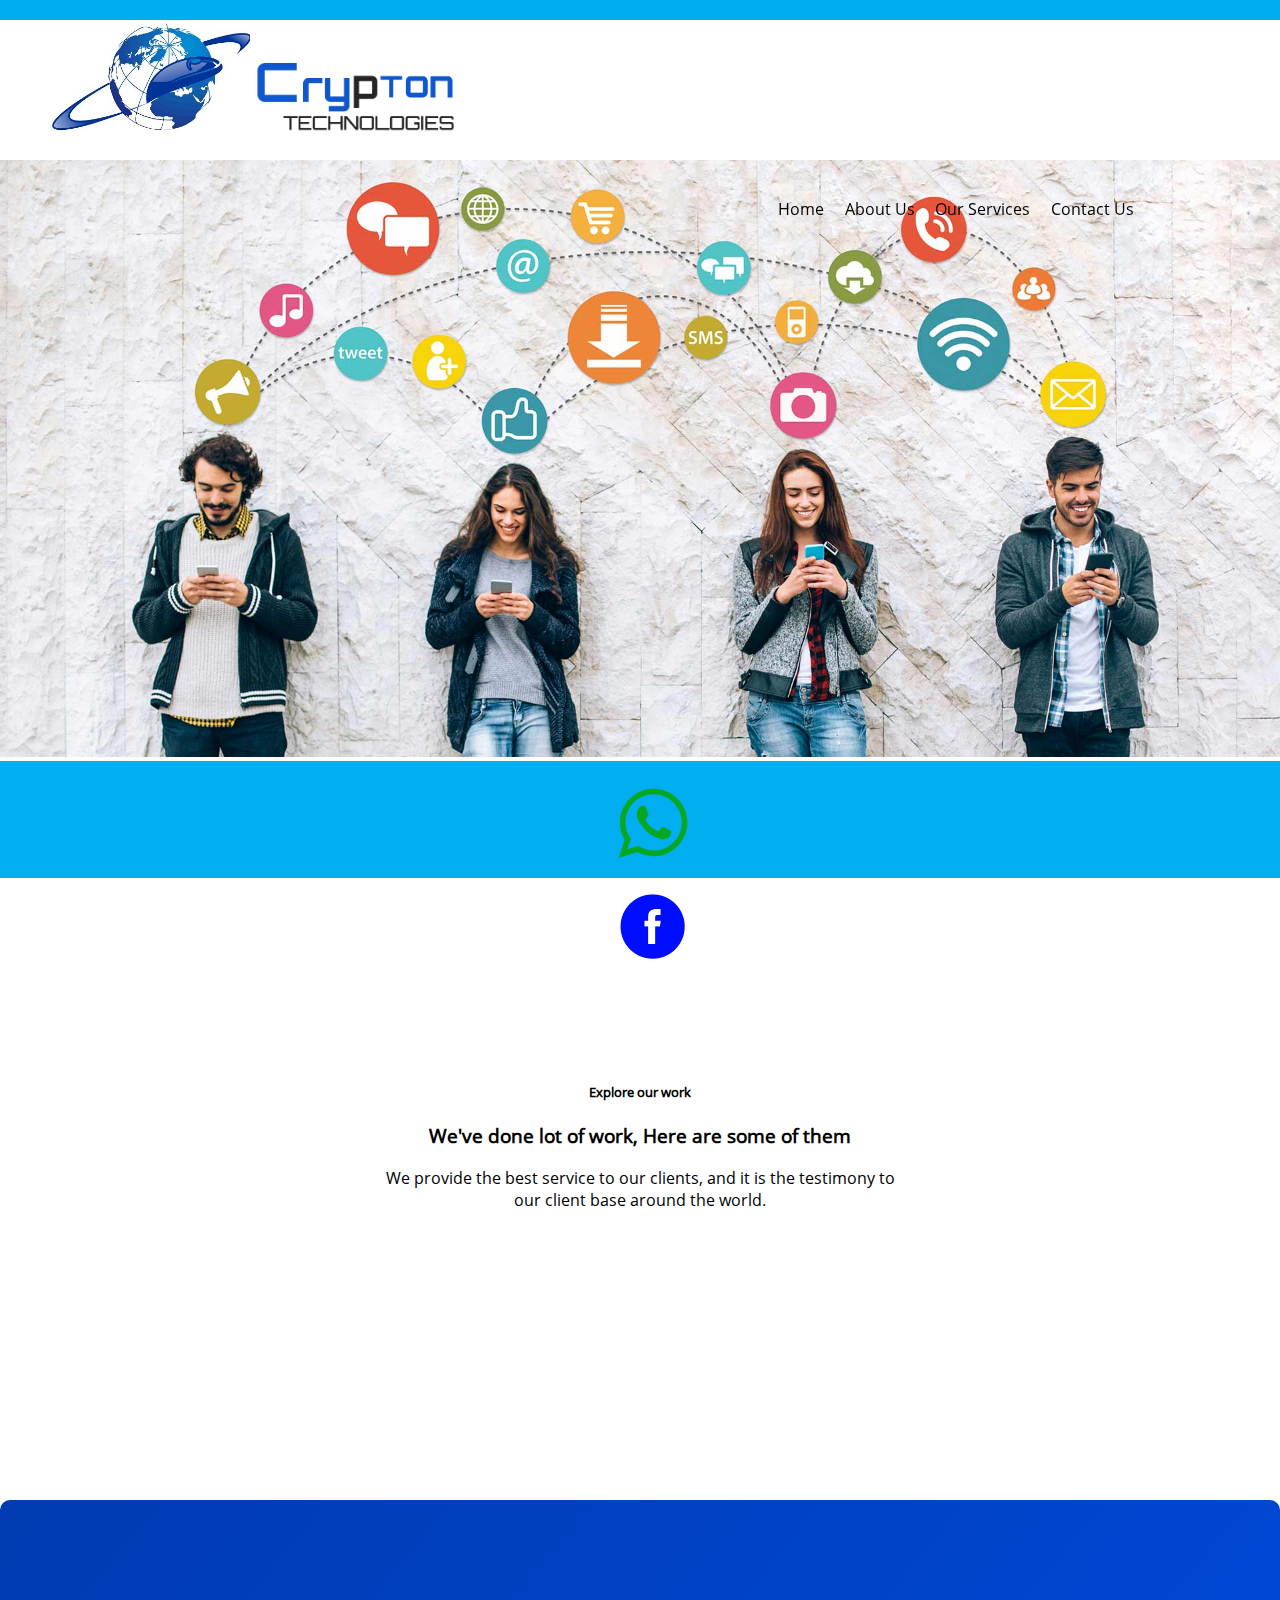
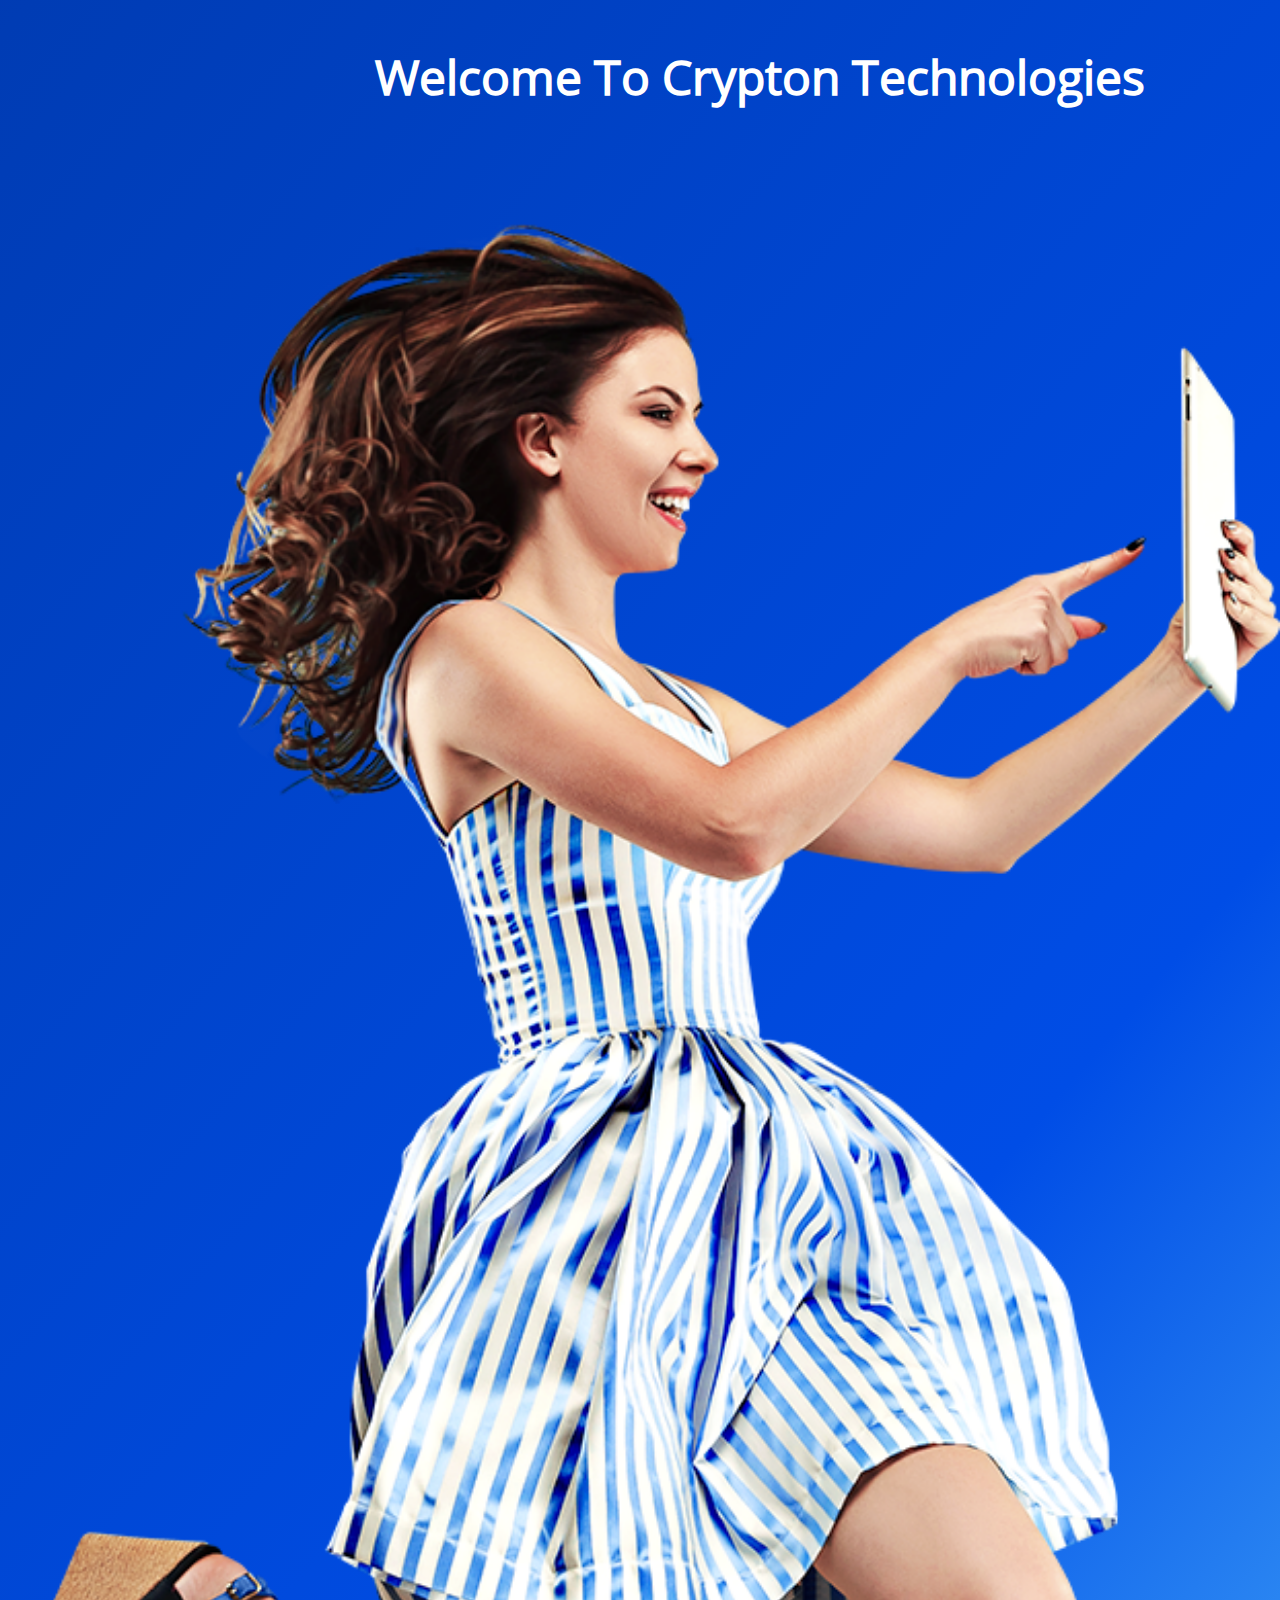
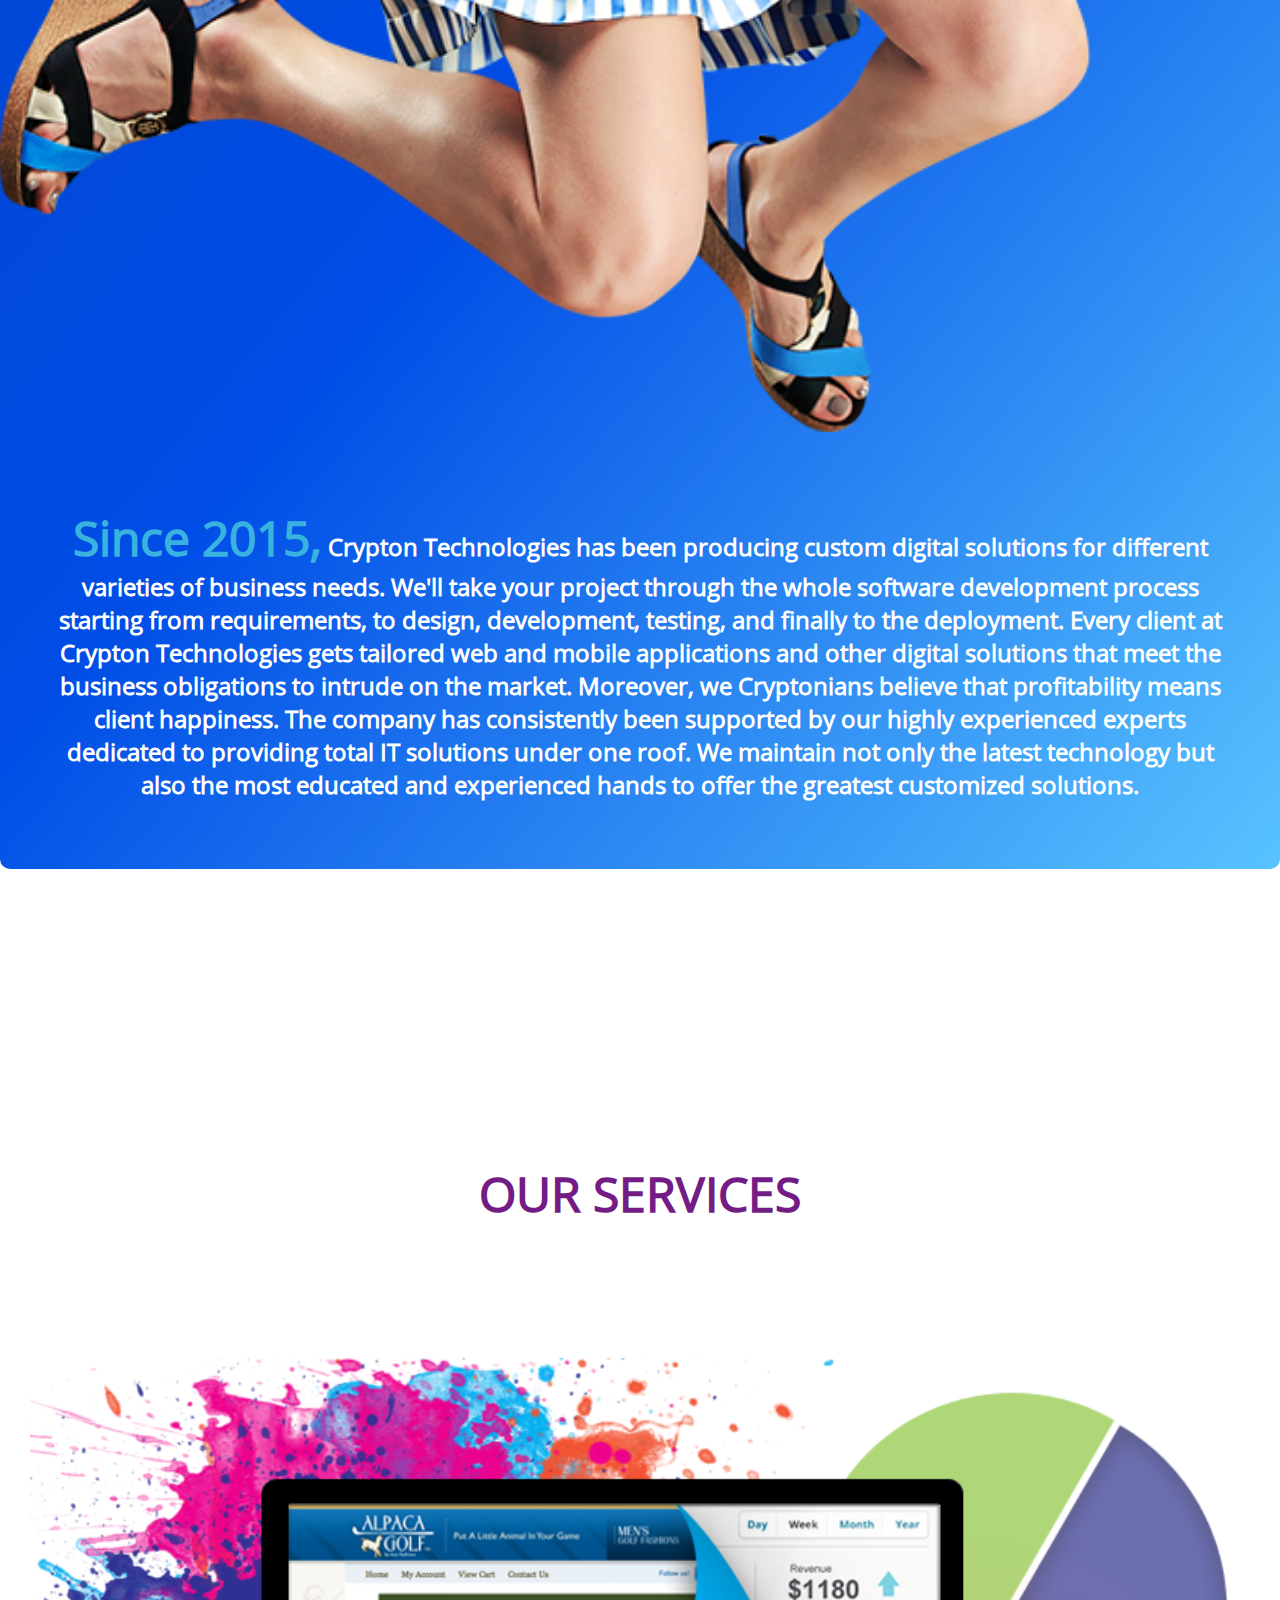
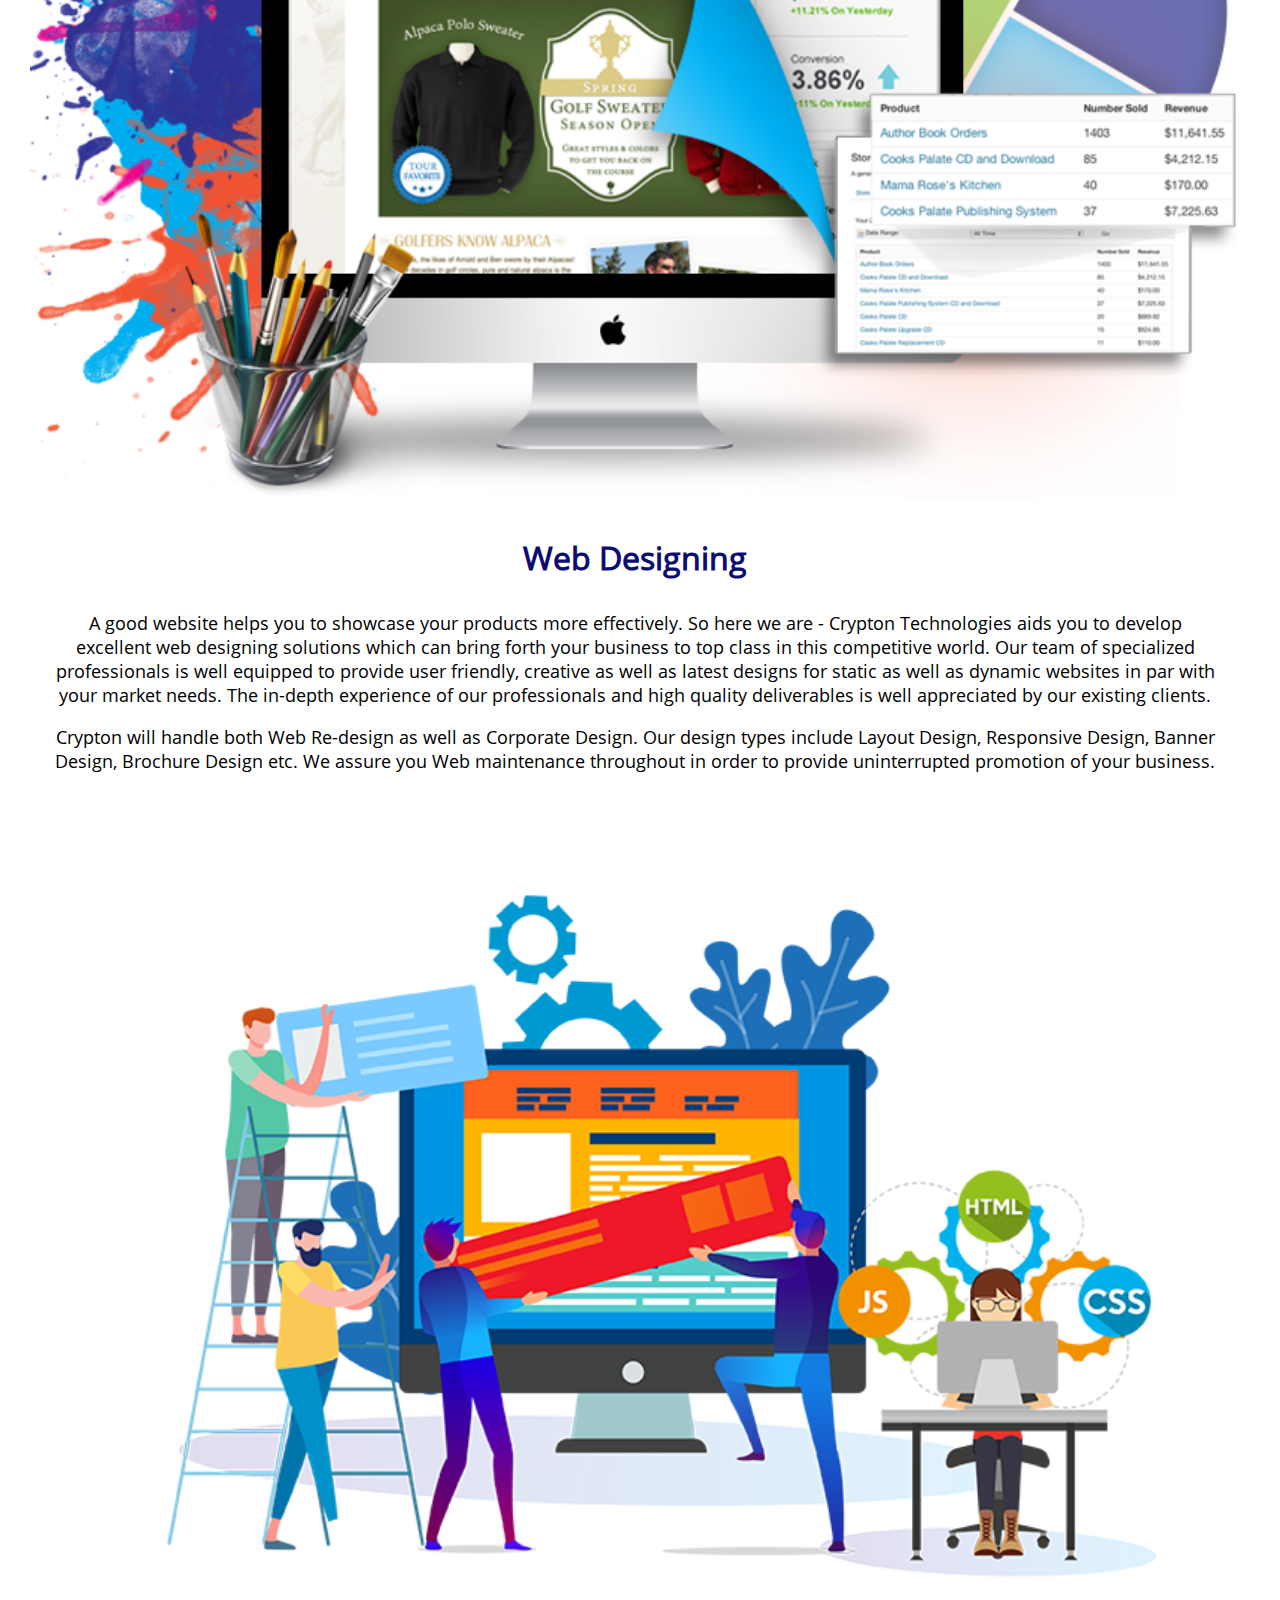
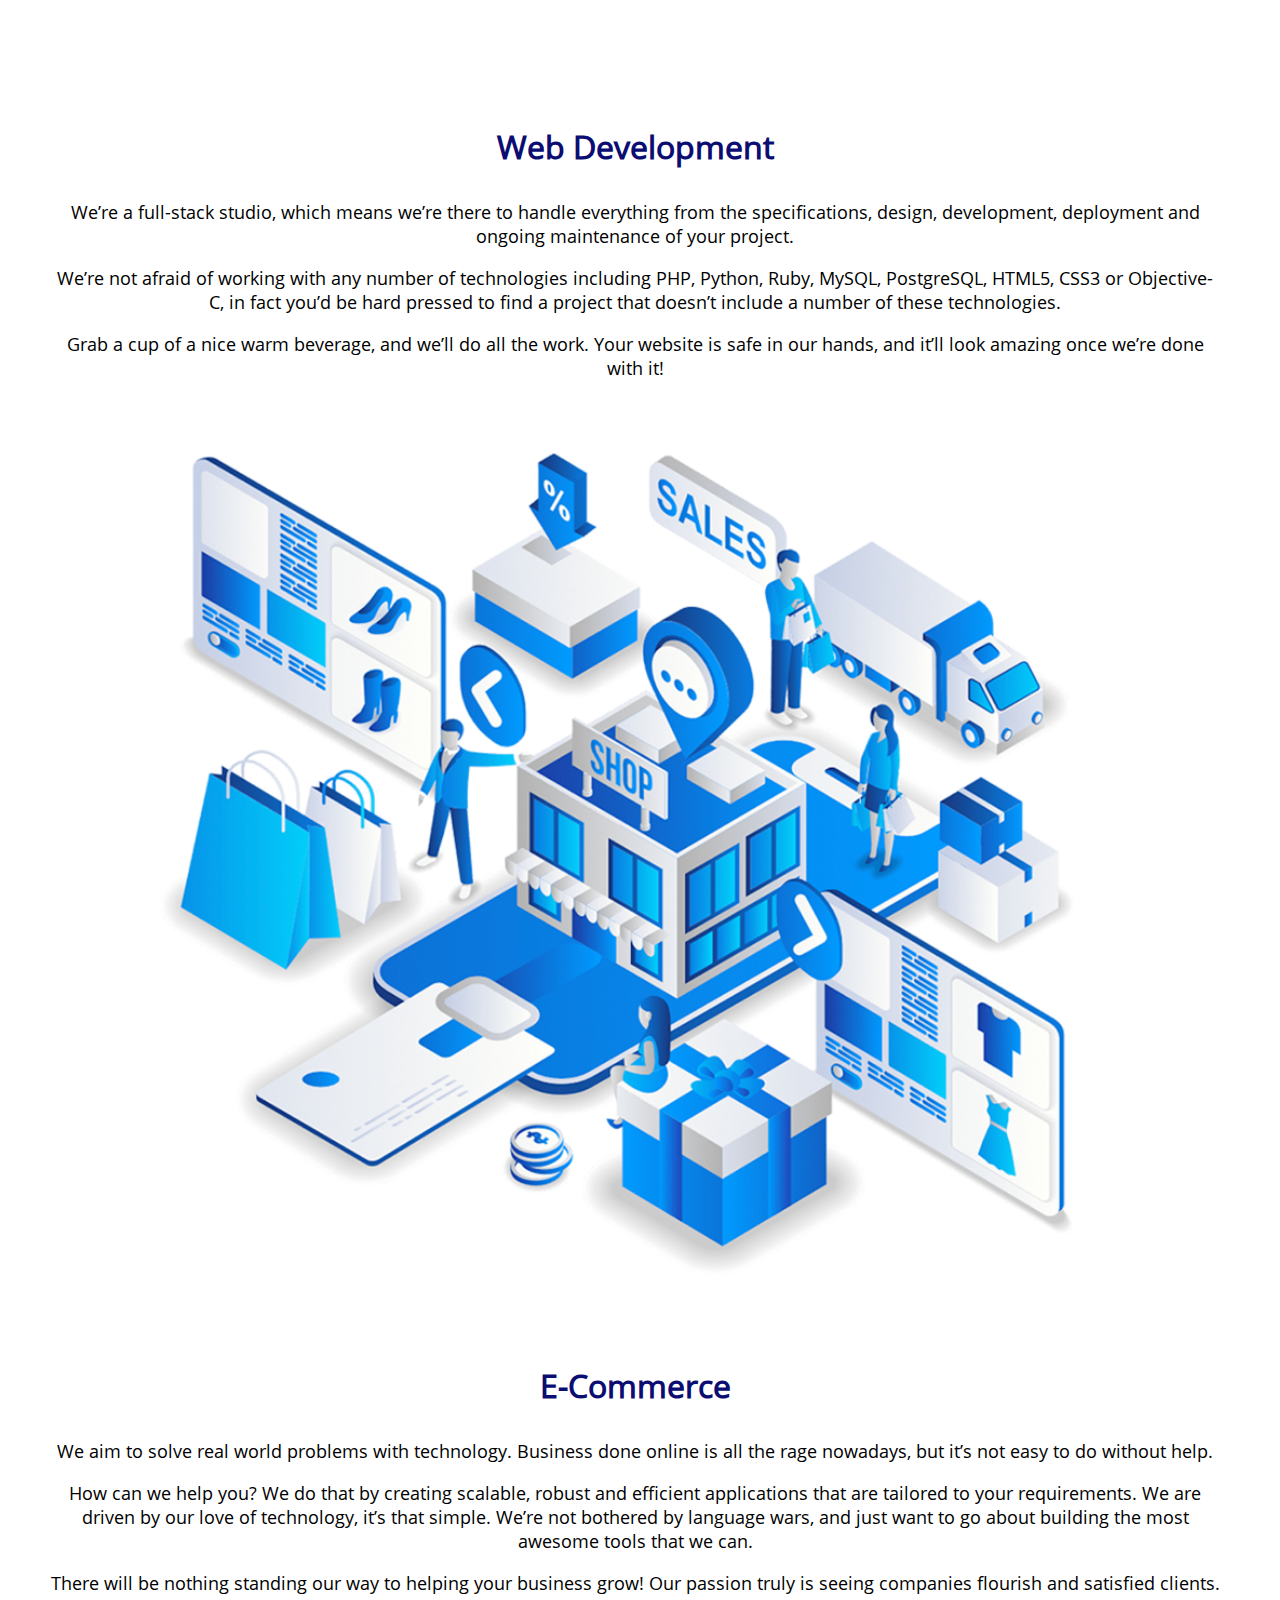
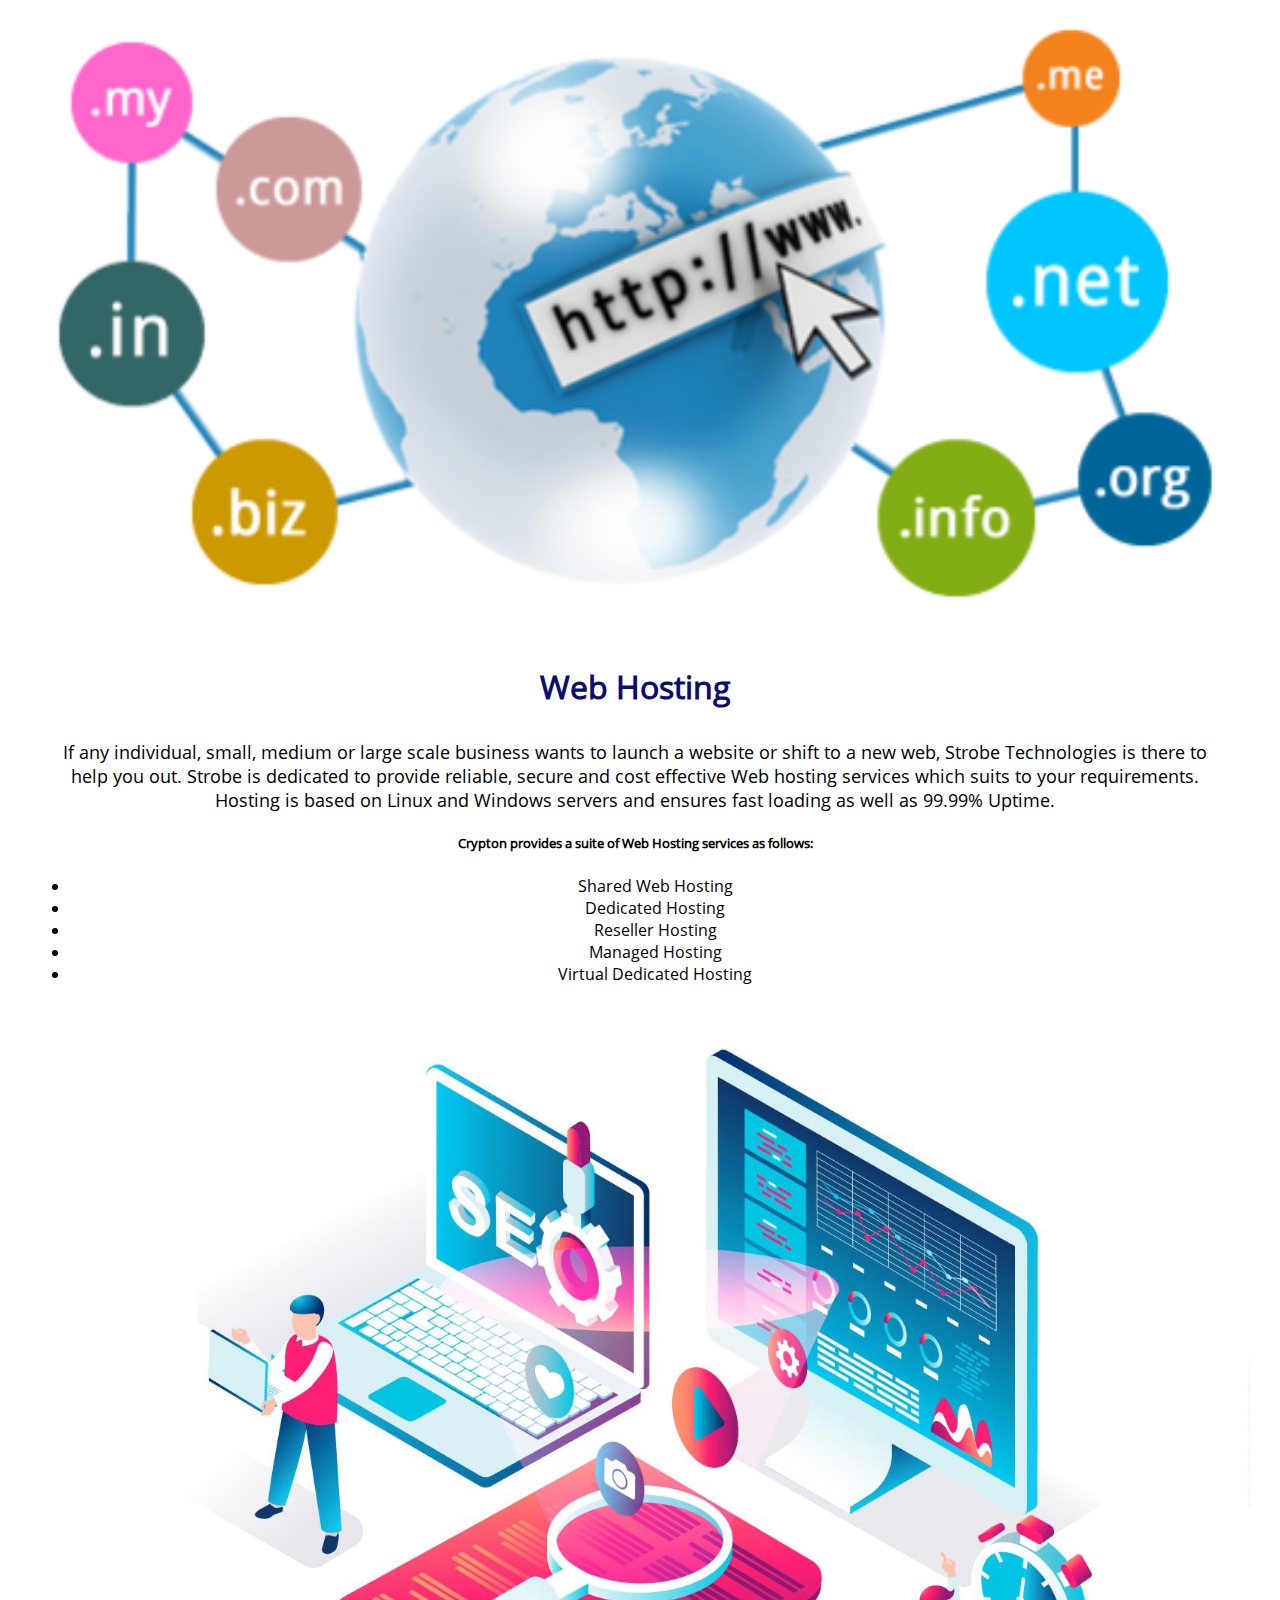
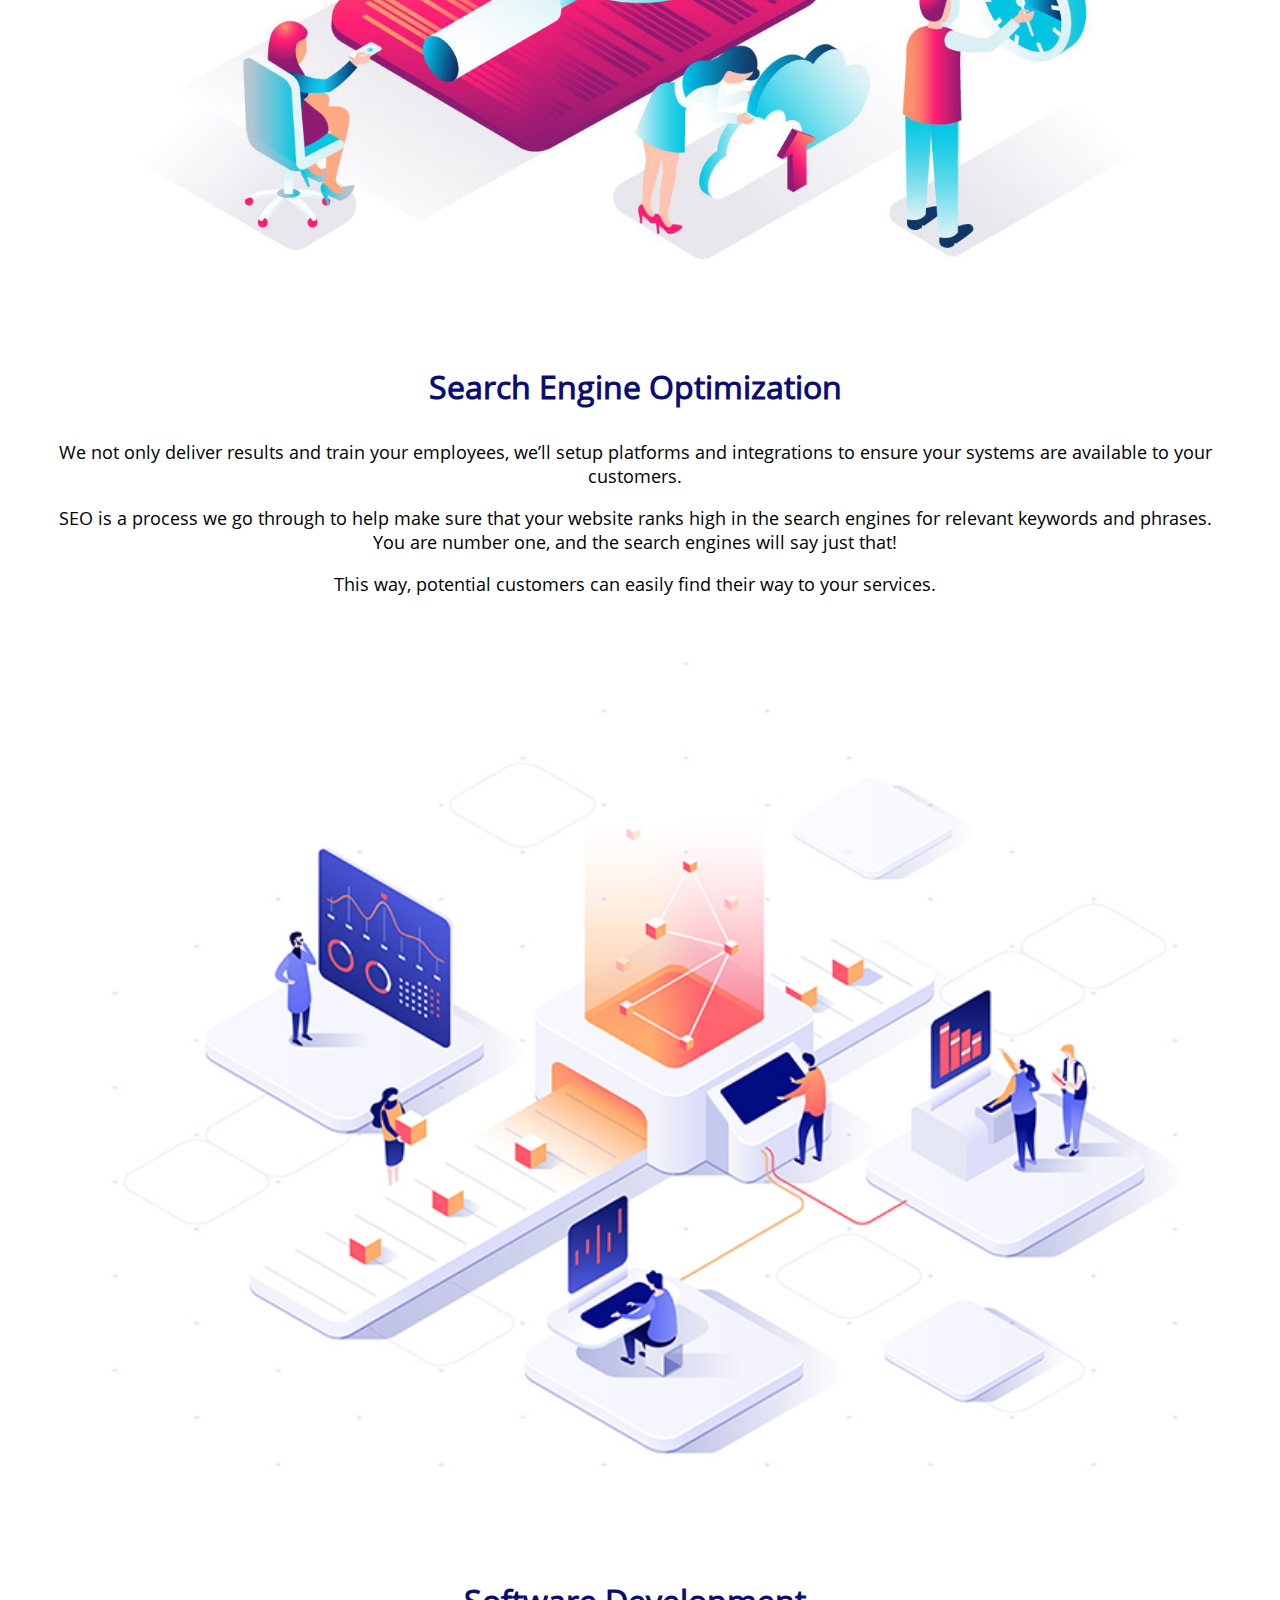
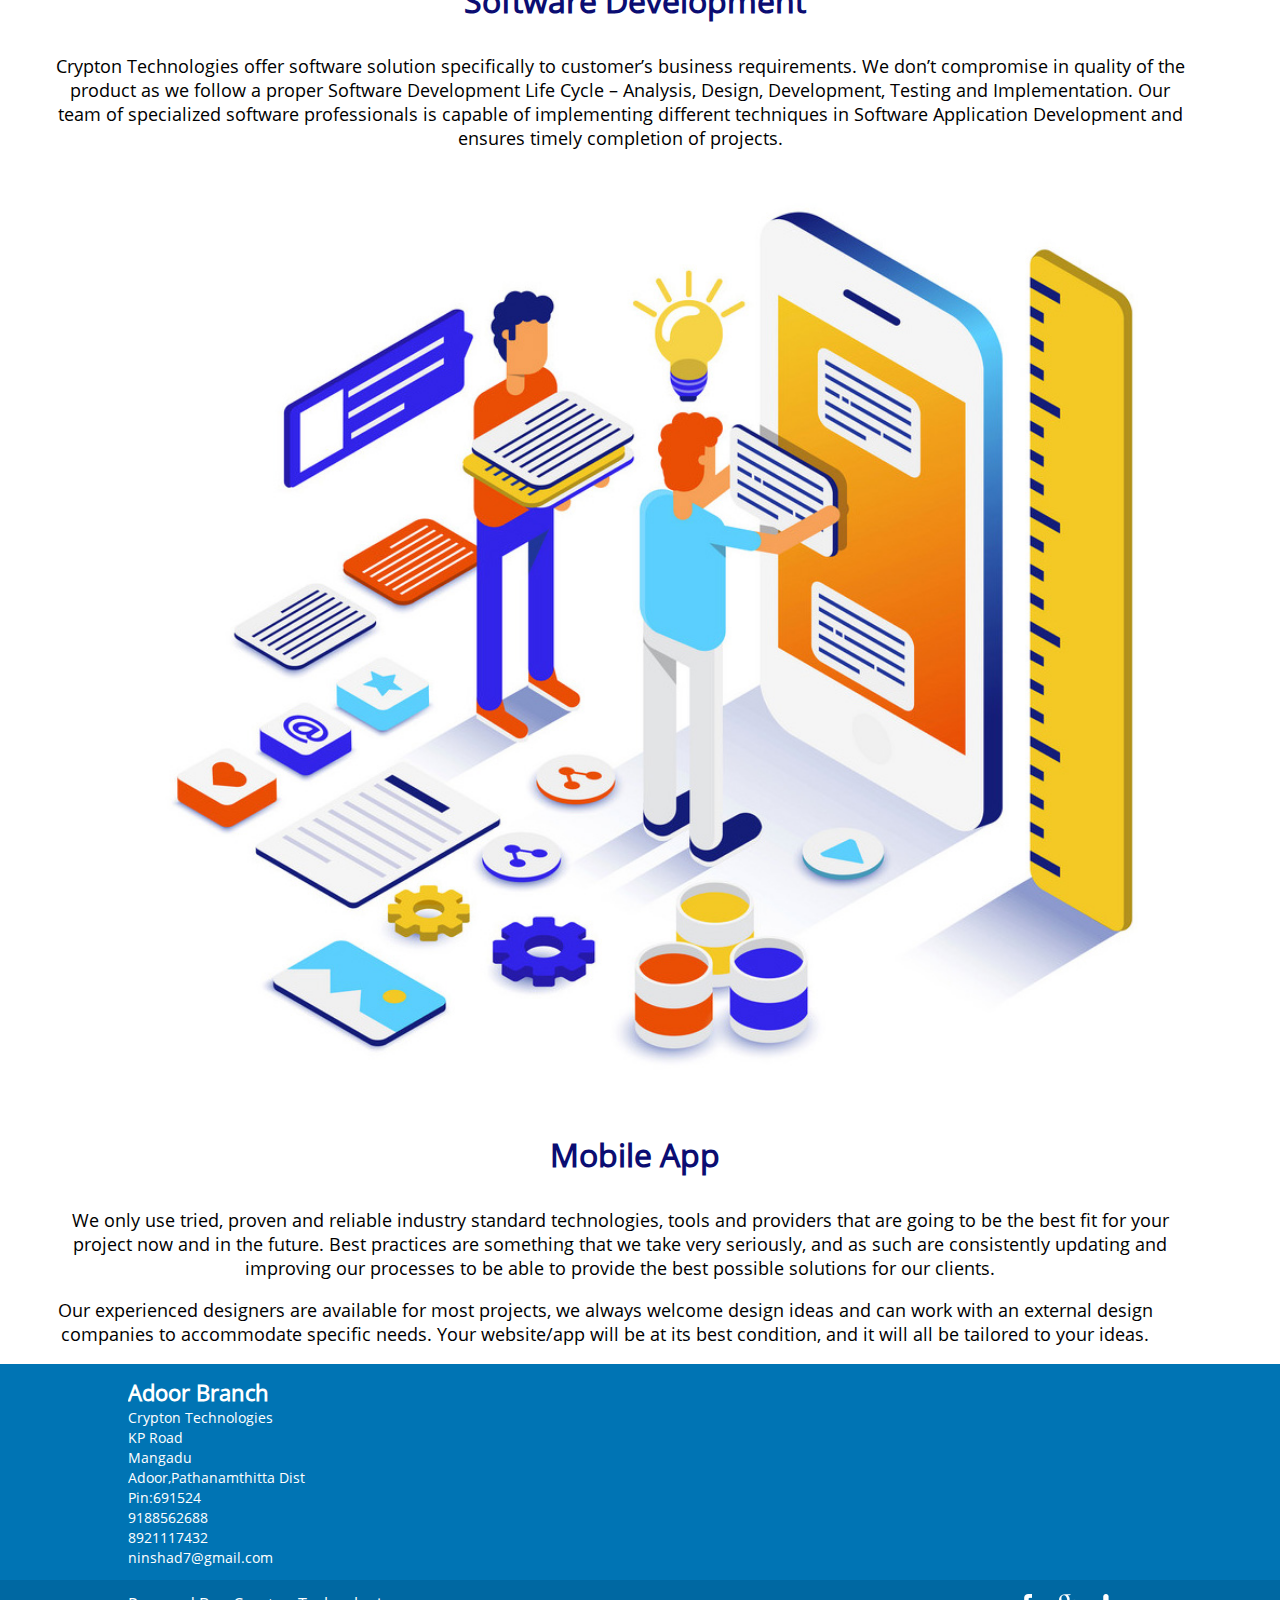
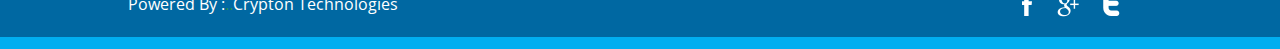
==== commit 1432bc15: "Update index.html" ====
--- a/index.html
+++ b/index.html
@@ -73,17 +73,7 @@
                 <div id="menu2">
     	<div id="topnav2">
         
-      <!--  <a href="products.html" title="Products of Strobe Technologies">Products</a>
-		<a href="blog.html" title="Blog of Strobe Technologies">Blog</a>
-        <a href="placed.html" title="Student who placed of Strobe Technologies">Placements</a>
-        <a href="international.html" title="International of Strobe Technologies">International</a>
-        <a href="video.html" title="Video Gallery of Strobe Technologies">Video Gallery</a>
-        <a href="faculty.html" title="Faculty of Strobe Technologies"  >Faculty</a>
-        <a href="franchisee.html" title="Franchisee of Strobe Technologies">Franchisee</a>
-        <a href="download.html" title="Downloads">Downloads</a>
-        <a href="certification.html" title="Certification of Strobe Technologies">Certification</a>        </div>
-    </div>   
-    --> 
+     
     
     <div class="q8c6tt-2 jxPOhn"><a href="https://wa.me/9188562688" target="_blank" color="#4dc247" class="q8c6tt-0 jlzTty"><svg viewBox="0 0 32 32" xmlns="http://www.w3.org/2000/svg" xmlns:xlink="http://www.w3.org/1999/xlink" style="width: 100px; height:100px; fill: rgb(8, 167, 35); stroke: none;"><path d="M19.11 17.205c-.372 0-1.088 1.39-1.518 1.39a.63.63 0 0 1-.315-.1c-.802-.402-1.504-.817-2.163-1.447-.545-.516-1.146-1.29-1.46-1.963a.426.426 0 0 1-.073-.215c0-.33.99-.945.99-1.49 0-.143-.73-2.09-.832-2.335-.143-.372-.214-.487-.6-.487-.187 0-.36-.043-.53-.043-.302 0-.53.115-.746.315-.688.645-1.032 1.318-1.06 2.264v.114c-.015.99.472 1.977 1.017 2.78 1.23 1.82 2.506 3.41 4.554 4.34.616.287 2.035.888 2.722.888.817 0 2.15-.515 2.478-1.318.13-.33.244-.73.244-1.088 0-.058 0-.144-.03-.215-.1-.172-2.434-1.39-2.678-1.39zm-2.908 7.593c-1.747 0-3.48-.53-4.942-1.49L7.793 24.41l1.132-3.337a8.955 8.955 0 0 1-1.72-5.272c0-4.955 4.04-8.995 8.997-8.995S25.2 10.845 25.2 15.8c0 4.958-4.04 8.998-8.998 8.998zm0-19.798c-5.96 0-10.8 4.842-10.8 10.8 0 1.964.53 3.898 1.546 5.574L5 27.176l5.974-1.92a10.807 10.807 0 0 0 16.03-9.455c0-5.958-4.842-10.8-10.802-10.8z">
         
@@ -350,6 +340,7 @@
                 <h5>KP Road </h5>
                 <h5>Mangadu</h5>
                 <h5>Adoor,Pathanamthitta Dist</h5>
+                <h5>Pin:691524</h5>
                 <h5>9188562688</h5>
                 <h5>8921117432</h5>
                 <h5>ninshad7@gmail.com</h5>
